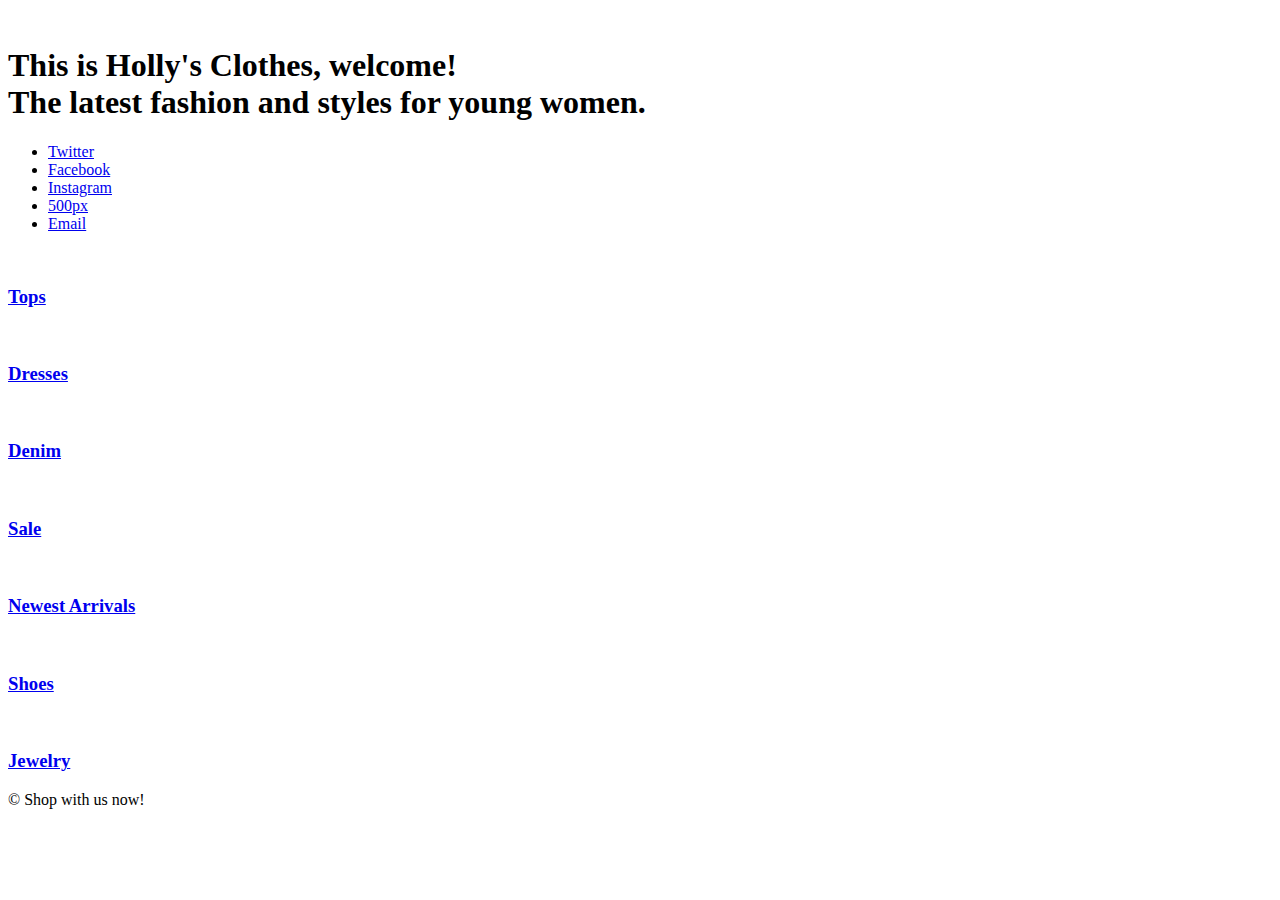
==== myFunSite.html @ 007bc549 "Add files via upload" ====
<!DOCTYPE HTML>
<!--
	Visualize by TEMPLATED
	templated.co @templatedco
	Released for free under the Creative Commons Attribution 3.0 license (templated.co/license)
-->
<html>
	<head>
		<title>Holly's Clothes</title>
		<meta charset="utf-8" />
		<meta name="viewport" content="width=device-width, initial-scale=1" />
		<link rel="stylesheet" href="assets/css/main.css" />
	</head>
	<body>

		<!-- Wrapper -->
			<div id="wrapper">

				<!-- Header -->
					<header id="header">
						<span class="avatar"><img src="images/MainPhoto.jpg" alt="" /></span>
						<h1>This is <strong> Holly's Clothes</strong>, welcome! <a href="http://templated.co"> </a><br />
						The latest fashion and styles for young women.</h1>
						<ul class="icons">
							<li><a href="#" class="icon style2 fa-twitter"><span class="label">Twitter</span></a></li>
							<li><a href="#" class="icon style2 fa-facebook"><span class="label">Facebook</span></a></li>
							<li><a href="#" class="icon style2 fa-instagram"><span class="label">Instagram</span></a></li>
							<li><a href="#" class="icon style2 fa-500px"><span class="label">500px</span></a></li>
							<li><a href="#" class="icon style2 fa-envelope-o"><span class="label">Email</span></a></li>
						</ul>
					</header>

				<!-- Main -->
					<section id="main">

						<!-- Thumbnails -->
							<section class="thumbnails">
								<div>
									<a href="images/fulls/01.jpg">
										<img src="images/tops.jpg" alt="" />
										<h3>Tops</h3>
									</a>
									<a href="images/fulls/02.jpg">
										<img src="images/dresses.jpg" alt="" />
										<h3>Dresses</h3>
									</a>
								</div>
								<div>
									<a href="images/fulls/03.jpg">
										<img src="images/denim.jpg" alt="" />
										<h3>Denim</h3>
									</a>
									<a href="images/fulls/04.jpg">
										<img src="images/sale.jpg" alt="" />
										<h3>Sale</h3>
									</a>
									<a href="images/fulls/05.jpg">
										<img src="images/newestarrivals.jpg" alt="" />
										<h3>Newest Arrivals</h3>
									</a>
								</div>
								<div>
									<a href="images/fulls/06.jpg">
										<img src="images/shoes.jpg" alt="" />
										<h3>Shoes</h3>
									</a>
									<a href="images/fulls/07.jpg">
										<img src="images/jewelry.jpg" alt="" />
										<h3>Jewelry</h3>
									</a>
								</div>
							</section>

					</section>

				<!-- Footer -->
					<footer id="footer">
						<p>&copy; Shop with us now! <a href="http://templated.co"> </a> <a href="http://unsplash.com"></a></p>
					</footer>

			</div>

		<!-- Scripts -->
			<script src="assets/js/jquery.min.js"></script>
			<script src="assets/js/jquery.poptrox.min.js"></script>
			<script src="assets/js/skel.min.js"></script>
			<script src="assets/js/main.js"></script>

	</body>
</html>
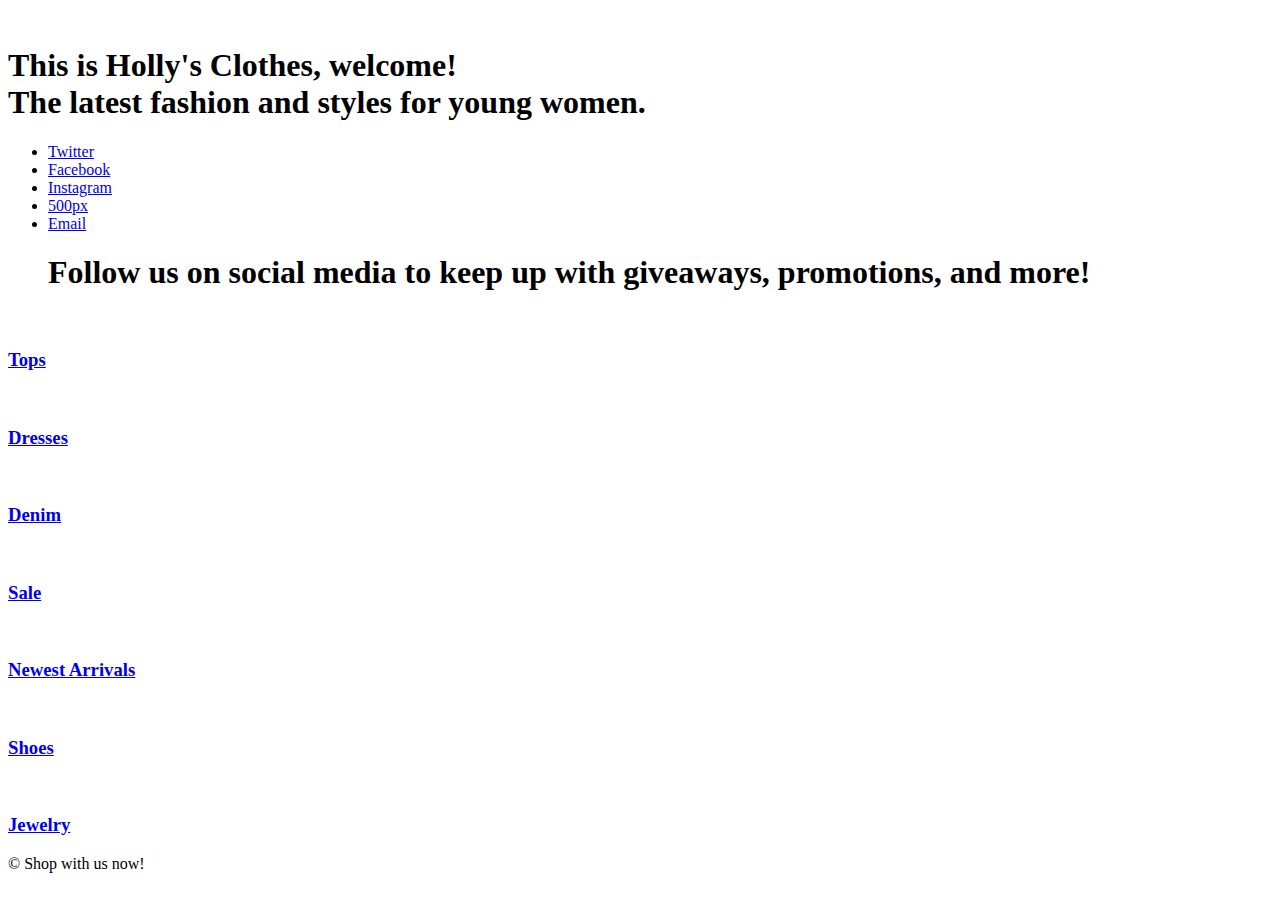
==== commit 03a8ea26: "Add files via upload" ====
--- a/myFunSite.html
+++ b/myFunSite.html
@@ -27,6 +27,8 @@
 							<li><a href="#" class="icon style2 fa-instagram"><span class="label">Instagram</span></a></li>
 							<li><a href="#" class="icon style2 fa-500px"><span class="label">500px</span></a></li>
 							<li><a href="#" class="icon style2 fa-envelope-o"><span class="label">Email</span></a></li>
+
+					<h1> Follow us on social media to keep up with giveaways, promotions, and more! </h1>
 						</ul>
 					</header>
 
@@ -36,36 +38,36 @@
 						<!-- Thumbnails -->
 							<section class="thumbnails">
 								<div>
-									<a href="images/fulls/01.jpg">
-										<img src="images/tops.jpg" alt="" />
+									<a href="http://n.nordstrommedia.com/imagegallery/store/product/Zoom/17/_100040957.jpg">
+										<img src="http://n.nordstrommedia.com/imagegallery/store/product/Zoom/17/_100040957.jpg" alt="" />
 										<h3>Tops</h3>
 									</a>
-									<a href="images/fulls/02.jpg">
-										<img src="images/dresses.jpg" alt="" />
+									<a href="https://s-media-cache-ak0.pinimg.com/originals/05/53/99/055399992c733f2e1a8d21236135a663.jpg">
+										<img src="https://s-media-cache-ak0.pinimg.com/originals/05/53/99/055399992c733f2e1a8d21236135a663.jpg" alt="" />
 										<h3>Dresses</h3>
 									</a>
 								</div>
 								<div>
-									<a href="images/fulls/03.jpg">
-										<img src="images/denim.jpg" alt="" />
+									<a href="http://nord.imgix.net/Zoom/15/_13252475.jpg?fit=fill&fm=jpg&dpr=2&h=368&w=240&q=30">
+										<img src="http://nord.imgix.net/Zoom/15/_13252475.jpg?fit=fill&fm=jpg&dpr=2&h=368&w=240&q=30" alt="" />
 										<h3>Denim</h3>
 									</a>
-									<a href="images/fulls/04.jpg">
-										<img src="images/sale.jpg" alt="" />
+									<a href="http://img1.fpassets.com/is/image/FreePeople/40025207_060_a?$browse-lt$">
+										<img src="http://img1.fpassets.com/is/image/FreePeople/40025207_060_a?$browse-lt$" alt="" />
 										<h3>Sale</h3>
 									</a>
-									<a href="images/fulls/05.jpg">
-										<img src="images/newestarrivals.jpg" alt="" />
+									<a href="https://s-media-cache-ak0.pinimg.com/564x/01/5b/29/015b294a47a8f07eb51918b6f66d5eb0.jpg">
+										<img src="https://s-media-cache-ak0.pinimg.com/564x/01/5b/29/015b294a47a8f07eb51918b6f66d5eb0.jpg" alt="" />
 										<h3>Newest Arrivals</h3>
 									</a>
 								</div>
 								<div>
-									<a href="images/fulls/06.jpg">
-										<img src="images/shoes.jpg" alt="" />
+									<a href="http://nord.imgix.net/Zoom/7/_9794387.jpg">
+										<img src="http://nord.imgix.net/Zoom/7/_9794387.jpg" alt="" />
 										<h3>Shoes</h3>
 									</a>
-									<a href="images/fulls/07.jpg">
-										<img src="images/jewelry.jpg" alt="" />
+									<a href="https://secure.polyvoreimg.com/cgi/img-thing/size/l/tid/20987569.jpg">
+										<img src="https://secure.polyvoreimg.com/cgi/img-thing/size/l/tid/20987569.jpg" alt="" />
 										<h3>Jewelry</h3>
 									</a>
 								</div>
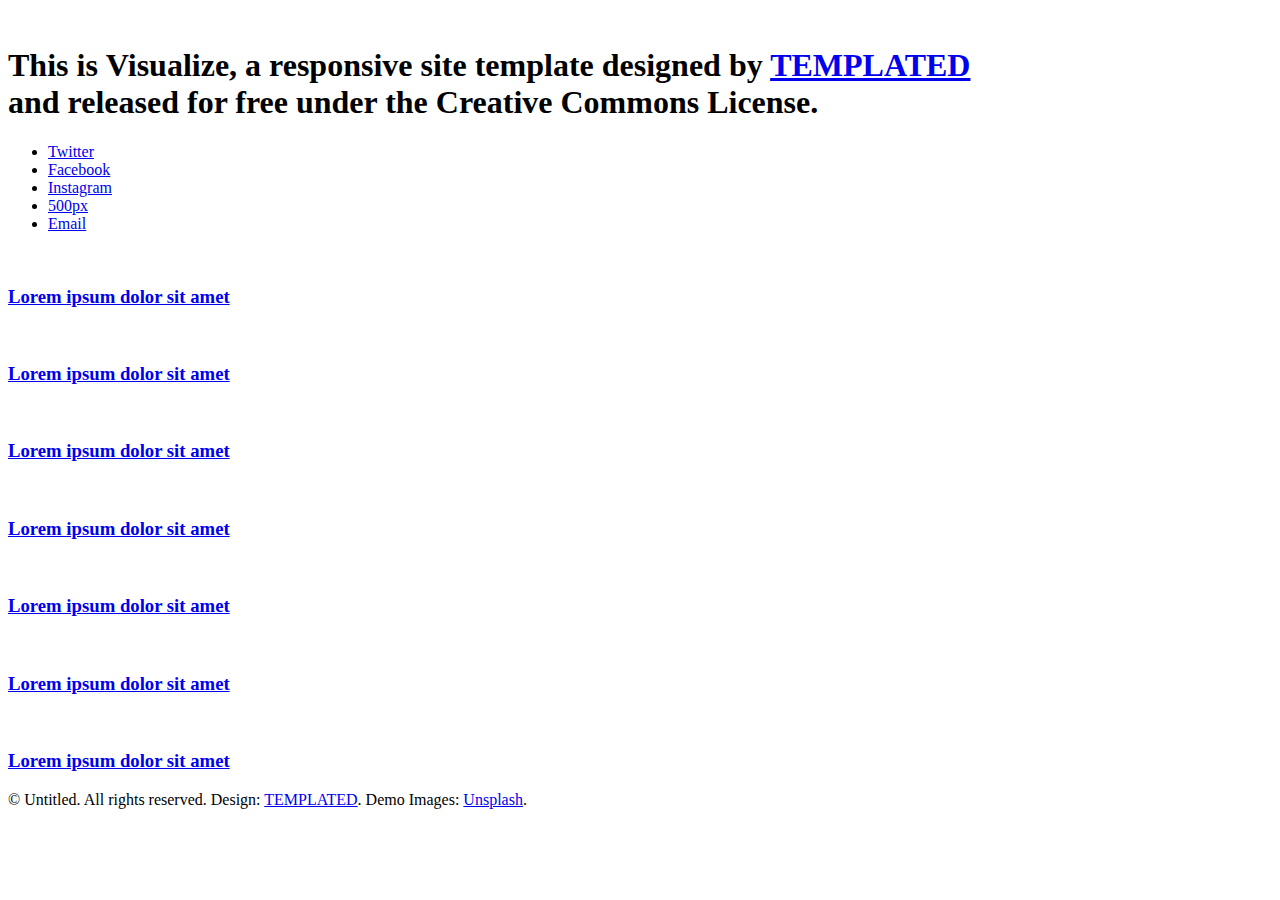
==== commit 881f78cc: "Add files via upload" ====
--- a/myFunSite.html
+++ b/myFunSite.html
@@ -6,7 +6,7 @@
 -->
 <html>
 	<head>
-		<title>Holly's Clothes</title>
+		<title>Visualize by TEMPLATED</title>
 		<meta charset="utf-8" />
 		<meta name="viewport" content="width=device-width, initial-scale=1" />
 		<link rel="stylesheet" href="assets/css/main.css" />
@@ -18,17 +18,15 @@
 
 				<!-- Header -->
 					<header id="header">
-						<span class="avatar"><img src="images/MainPhoto.jpg" alt="" /></span>
-						<h1>This is <strong> Holly's Clothes</strong>, welcome! <a href="http://templated.co"> </a><br />
-						The latest fashion and styles for young women.</h1>
+						<span class="avatar"><img src="images/avatar.jpg" alt="" /></span>
+						<h1>This is <strong>Visualize</strong>, a responsive site template designed by <a href="http://templated.co">TEMPLATED</a><br />
+						and released for free under the Creative Commons License.</h1>
 						<ul class="icons">
 							<li><a href="#" class="icon style2 fa-twitter"><span class="label">Twitter</span></a></li>
 							<li><a href="#" class="icon style2 fa-facebook"><span class="label">Facebook</span></a></li>
 							<li><a href="#" class="icon style2 fa-instagram"><span class="label">Instagram</span></a></li>
 							<li><a href="#" class="icon style2 fa-500px"><span class="label">500px</span></a></li>
 							<li><a href="#" class="icon style2 fa-envelope-o"><span class="label">Email</span></a></li>
-
-					<h1> Follow us on social media to keep up with giveaways, promotions, and more! </h1>
 						</ul>
 					</header>
 
@@ -38,37 +36,37 @@
 						<!-- Thumbnails -->
 							<section class="thumbnails">
 								<div>
-									<a href="http://n.nordstrommedia.com/imagegallery/store/product/Zoom/17/_100040957.jpg">
-										<img src="http://n.nordstrommedia.com/imagegallery/store/product/Zoom/17/_100040957.jpg" alt="" />
-										<h3>Tops</h3>
+									<a href="images/fulls/01.jpg">
+										<img src="images/thumbs/01.jpg" alt="" />
+										<h3>Lorem ipsum dolor sit amet</h3>
 									</a>
-									<a href="https://s-media-cache-ak0.pinimg.com/originals/05/53/99/055399992c733f2e1a8d21236135a663.jpg">
-										<img src="https://s-media-cache-ak0.pinimg.com/originals/05/53/99/055399992c733f2e1a8d21236135a663.jpg" alt="" />
-										<h3>Dresses</h3>
+									<a href="images/fulls/02.jpg">
+										<img src="images/thumbs/02.jpg" alt="" />
+										<h3>Lorem ipsum dolor sit amet</h3>
 									</a>
 								</div>
 								<div>
-									<a href="http://nord.imgix.net/Zoom/15/_13252475.jpg?fit=fill&fm=jpg&dpr=2&h=368&w=240&q=30">
-										<img src="http://nord.imgix.net/Zoom/15/_13252475.jpg?fit=fill&fm=jpg&dpr=2&h=368&w=240&q=30" alt="" />
-										<h3>Denim</h3>
+									<a href="images/fulls/03.jpg">
+										<img src="images/thumbs/03.jpg" alt="" />
+										<h3>Lorem ipsum dolor sit amet</h3>
 									</a>
-									<a href="http://img1.fpassets.com/is/image/FreePeople/40025207_060_a?$browse-lt$">
-										<img src="http://img1.fpassets.com/is/image/FreePeople/40025207_060_a?$browse-lt$" alt="" />
-										<h3>Sale</h3>
+									<a href="images/fulls/04.jpg">
+										<img src="images/thumbs/04.jpg" alt="" />
+										<h3>Lorem ipsum dolor sit amet</h3>
 									</a>
-									<a href="https://s-media-cache-ak0.pinimg.com/564x/01/5b/29/015b294a47a8f07eb51918b6f66d5eb0.jpg">
-										<img src="https://s-media-cache-ak0.pinimg.com/564x/01/5b/29/015b294a47a8f07eb51918b6f66d5eb0.jpg" alt="" />
-										<h3>Newest Arrivals</h3>
+									<a href="images/fulls/05.jpg">
+										<img src="images/thumbs/05.jpg" alt="" />
+										<h3>Lorem ipsum dolor sit amet</h3>
 									</a>
 								</div>
 								<div>
-									<a href="http://nord.imgix.net/Zoom/7/_9794387.jpg">
-										<img src="http://nord.imgix.net/Zoom/7/_9794387.jpg" alt="" />
-										<h3>Shoes</h3>
+									<a href="images/fulls/06.jpg">
+										<img src="images/thumbs/06.jpg" alt="" />
+										<h3>Lorem ipsum dolor sit amet</h3>
 									</a>
-									<a href="https://secure.polyvoreimg.com/cgi/img-thing/size/l/tid/20987569.jpg">
-										<img src="https://secure.polyvoreimg.com/cgi/img-thing/size/l/tid/20987569.jpg" alt="" />
-										<h3>Jewelry</h3>
+									<a href="images/fulls/07.jpg">
+										<img src="images/thumbs/07.jpg" alt="" />
+										<h3>Lorem ipsum dolor sit amet</h3>
 									</a>
 								</div>
 							</section>
@@ -77,7 +75,7 @@
 
 				<!-- Footer -->
 					<footer id="footer">
-						<p>&copy; Shop with us now! <a href="http://templated.co"> </a> <a href="http://unsplash.com"></a></p>
+						<p>&copy; Untitled. All rights reserved. Design: <a href="http://templated.co">TEMPLATED</a>. Demo Images: <a href="http://unsplash.com">Unsplash</a>.</p>
 					</footer>
 
 			</div>
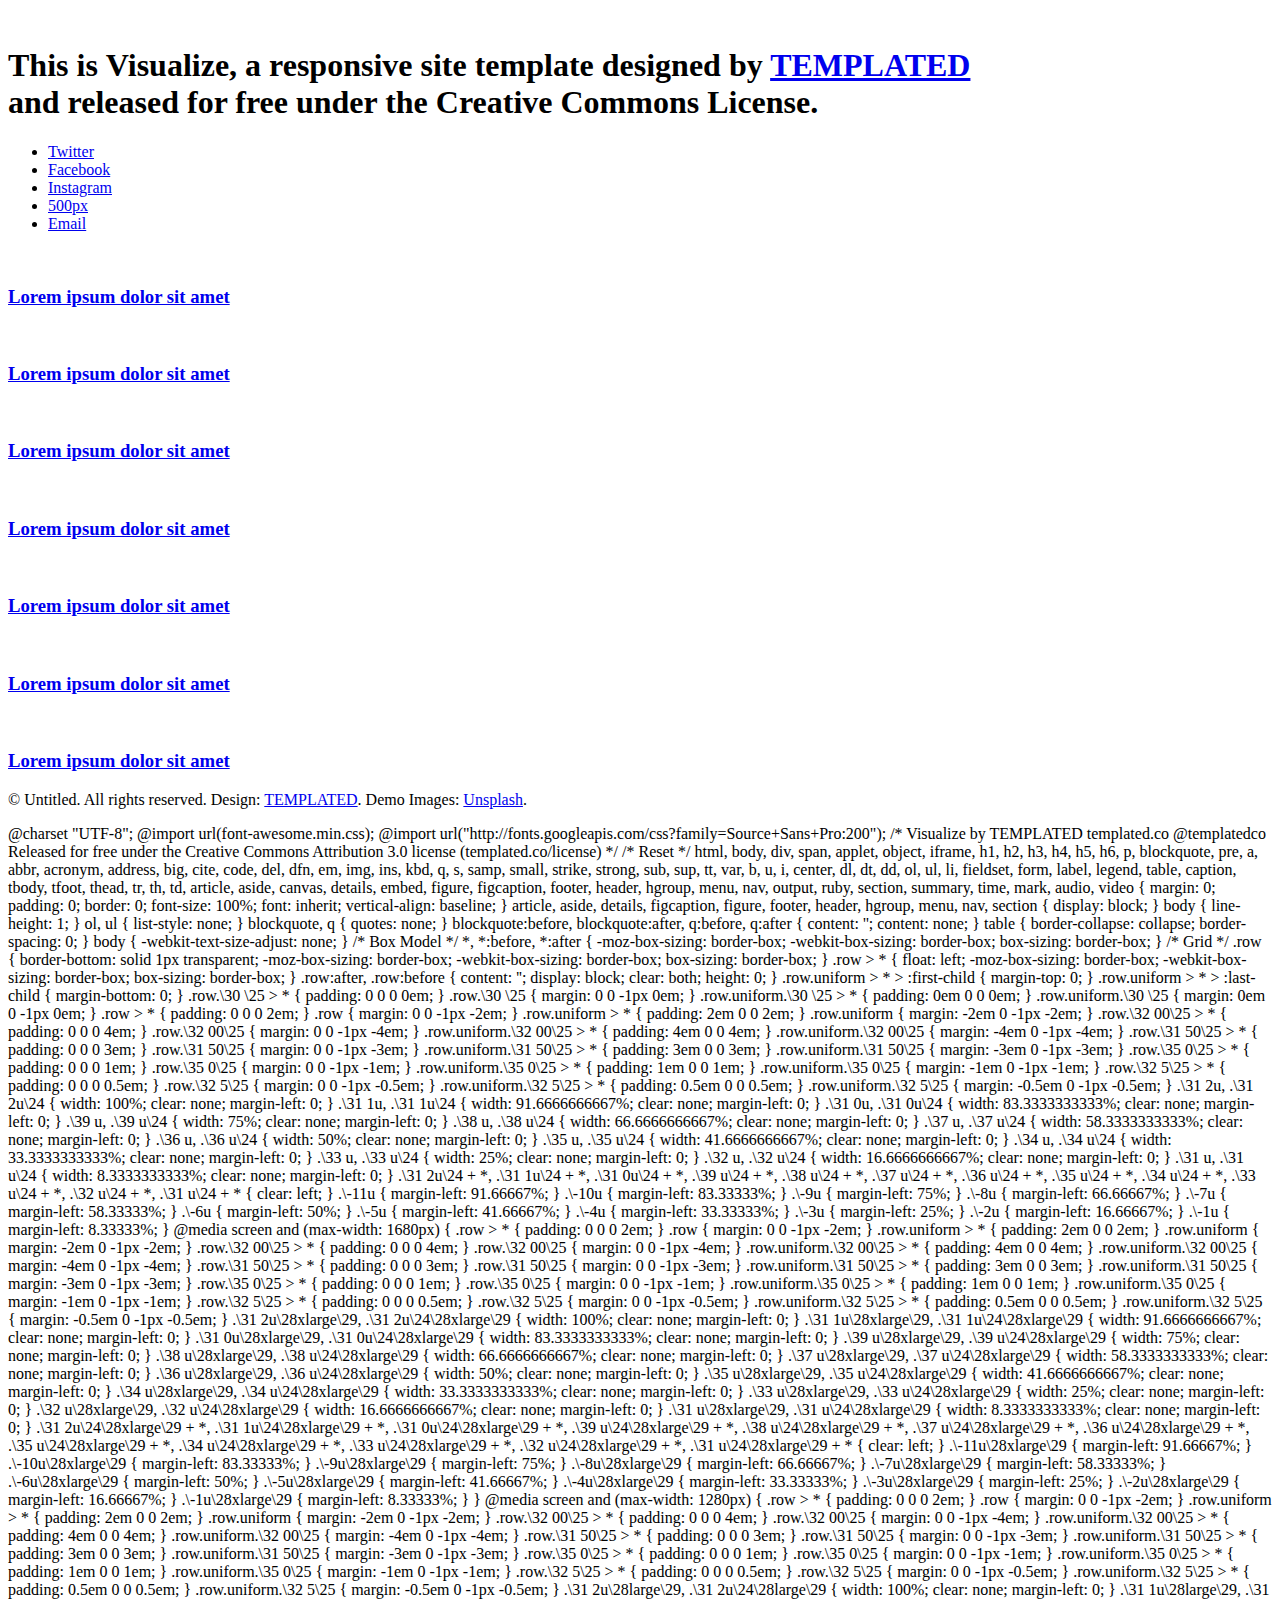
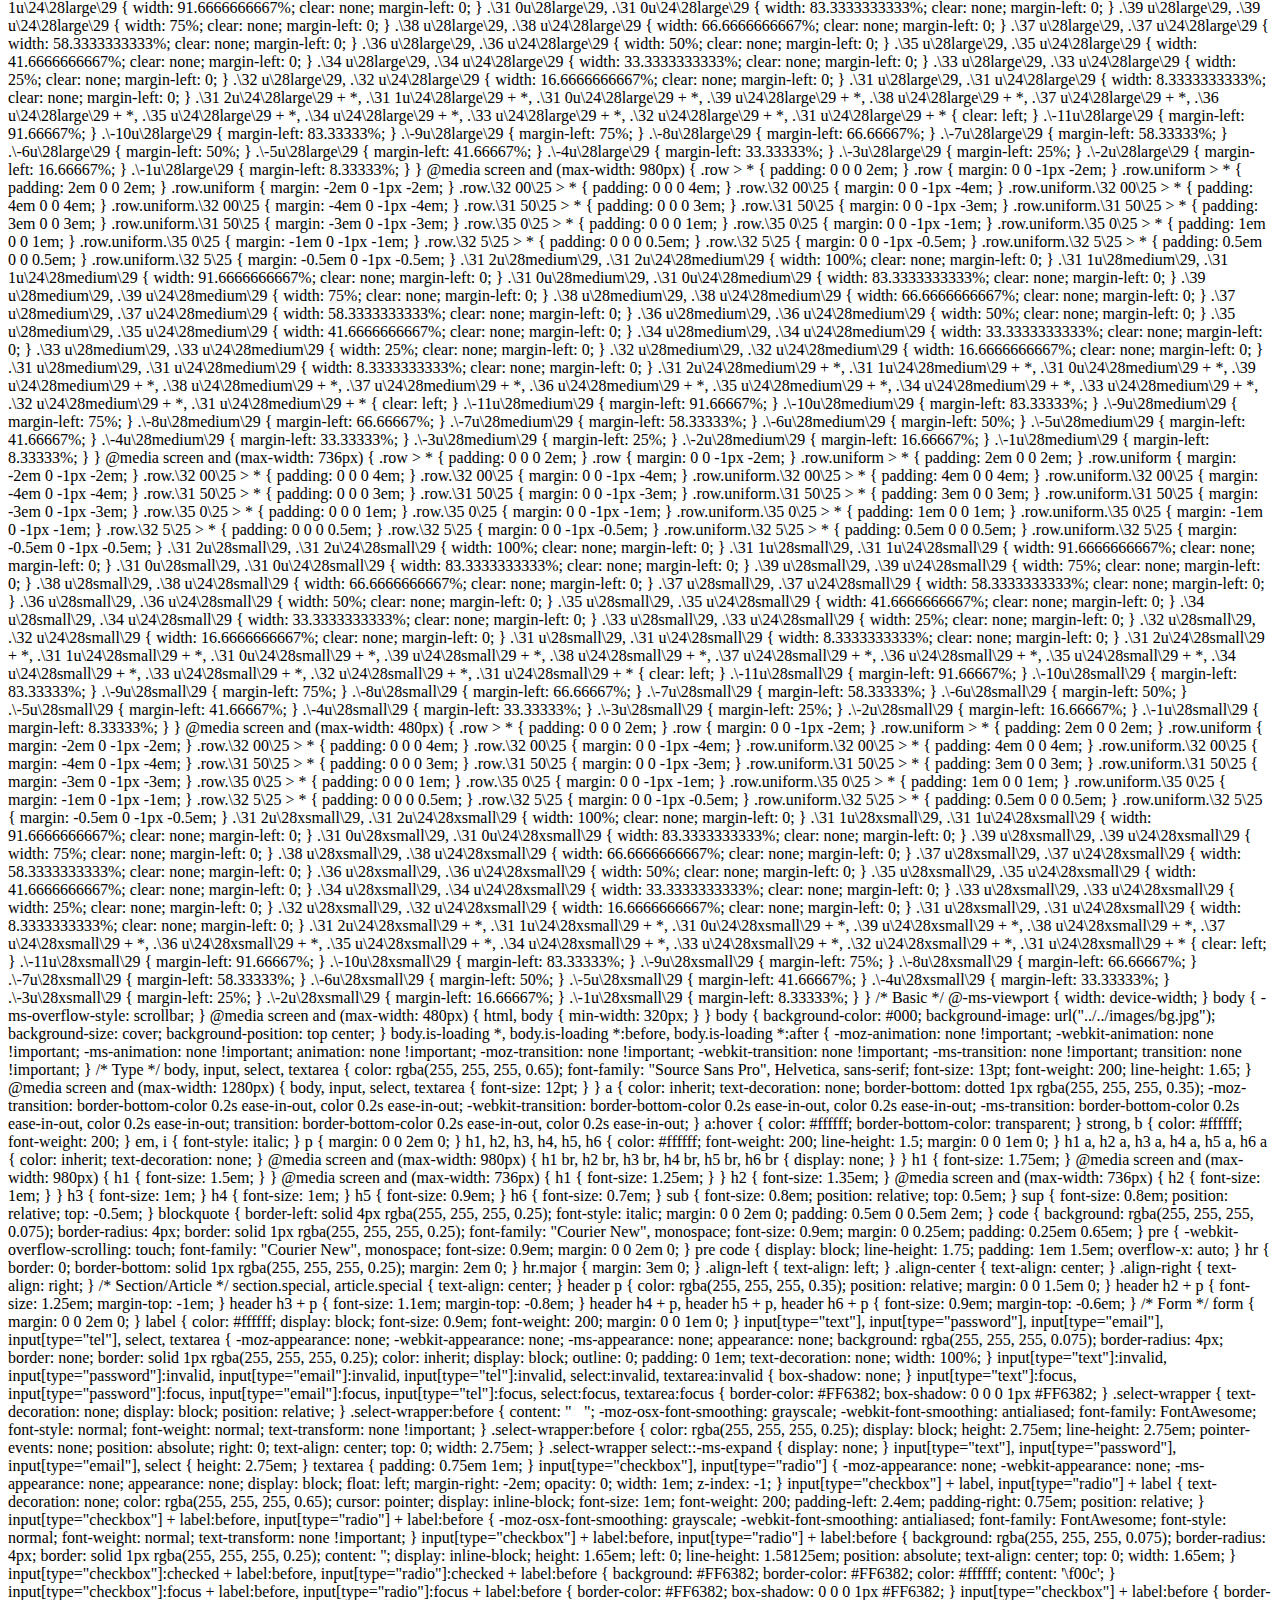
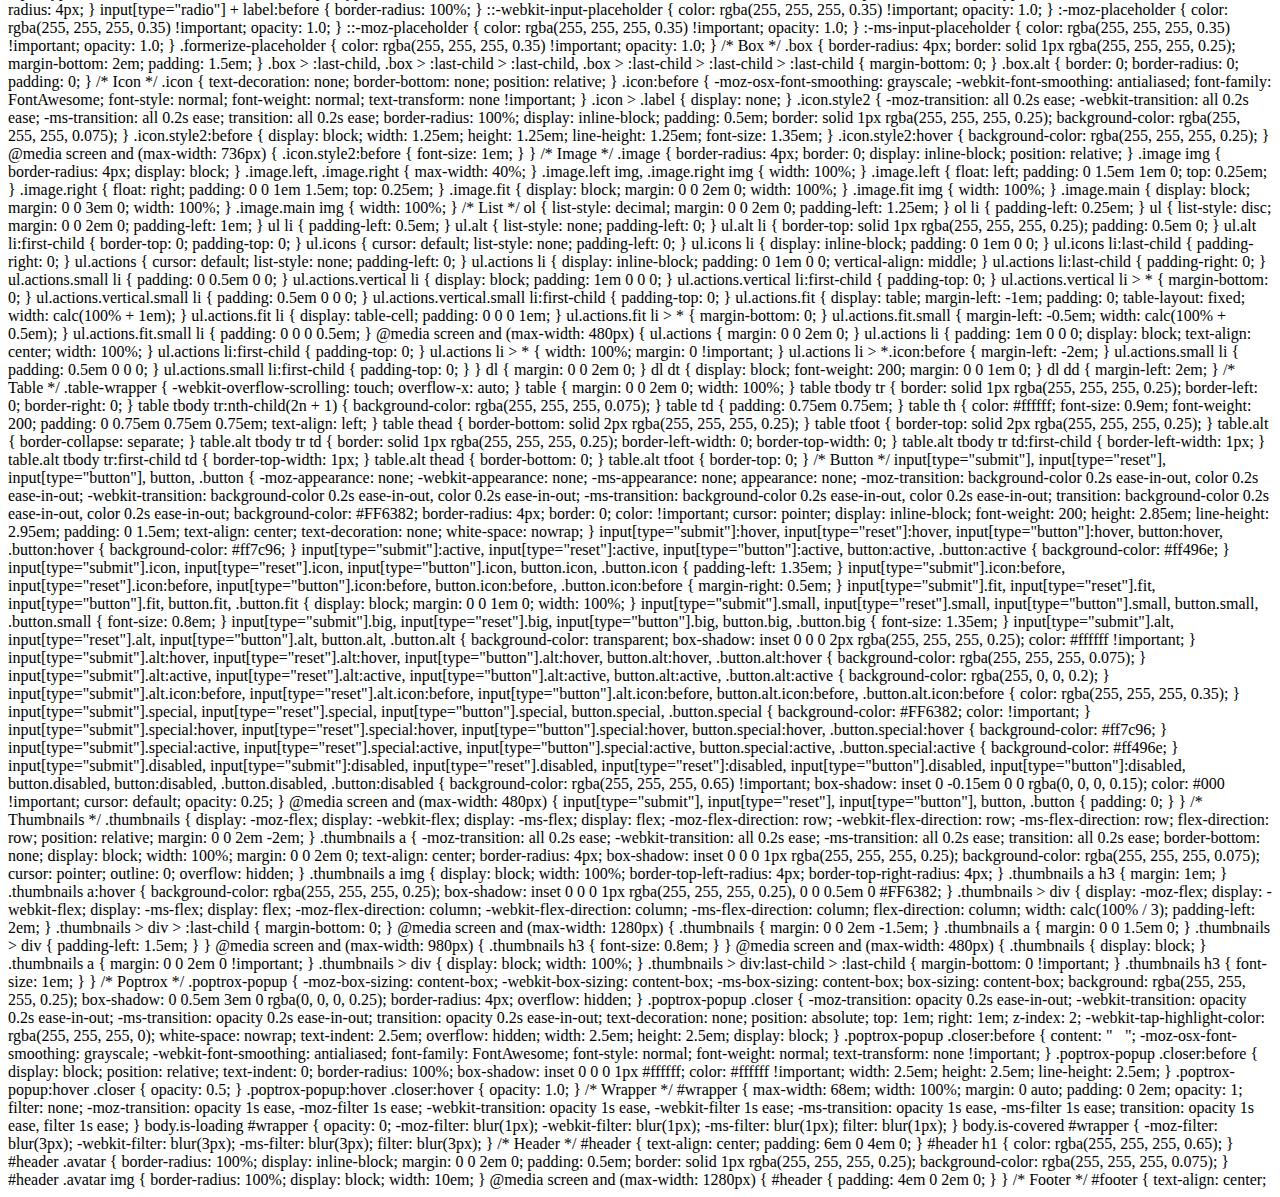
==== commit d6f9ab6c: "Add files via upload" ====
--- a/myFunSite.html
+++ b/myFunSite.html
@@ -86,5 +86,2626 @@
 			<script src="assets/js/skel.min.js"></script>
 			<script src="assets/js/main.js"></script>
 
+			@charset "UTF-8";
+@import url(font-awesome.min.css);
+@import url("http://fonts.googleapis.com/css?family=Source+Sans+Pro:200");
+
+/*
+	Visualize by TEMPLATED
+	templated.co @templatedco
+	Released for free under the Creative Commons Attribution 3.0 license (templated.co/license)
+*/
+
+/* Reset */
+
+	html, body, div, span, applet, object, iframe, h1, h2, h3, h4, h5, h6, p, blockquote, pre, a, abbr, acronym, address, big, cite, code, del, dfn, em, img, ins, kbd, q, s, samp, small, strike, strong, sub, sup, tt, var, b, u, i, center, dl, dt, dd, ol, ul, li, fieldset, form, label, legend, table, caption, tbody, tfoot, thead, tr, th, td, article, aside, canvas, details, embed, figure, figcaption, footer, header, hgroup, menu, nav, output, ruby, section, summary, time, mark, audio, video {
+		margin: 0;
+		padding: 0;
+		border: 0;
+		font-size: 100%;
+		font: inherit;
+		vertical-align: baseline;
+	}
+
+	article, aside, details, figcaption, figure, footer, header, hgroup, menu, nav, section {
+		display: block;
+	}
+
+	body {
+		line-height: 1;
+	}
+
+	ol, ul {
+		list-style: none;
+	}
+
+	blockquote, q {
+		quotes: none;
+	}
+
+	blockquote:before, blockquote:after, q:before, q:after {
+		content: '';
+		content: none;
+	}
+
+	table {
+		border-collapse: collapse;
+		border-spacing: 0;
+	}
+
+	body {
+		-webkit-text-size-adjust: none;
+	}
+
+/* Box Model */
+
+	*, *:before, *:after {
+		-moz-box-sizing: border-box;
+		-webkit-box-sizing: border-box;
+		box-sizing: border-box;
+	}
+
+/* Grid */
+
+	.row {
+		border-bottom: solid 1px transparent;
+		-moz-box-sizing: border-box;
+		-webkit-box-sizing: border-box;
+		box-sizing: border-box;
+	}
+
+	.row > * {
+		float: left;
+		-moz-box-sizing: border-box;
+		-webkit-box-sizing: border-box;
+		box-sizing: border-box;
+	}
+
+	.row:after, .row:before {
+		content: '';
+		display: block;
+		clear: both;
+		height: 0;
+	}
+
+	.row.uniform > * > :first-child {
+		margin-top: 0;
+	}
+
+	.row.uniform > * > :last-child {
+		margin-bottom: 0;
+	}
+
+	.row.\30 \25 > * {
+		padding: 0 0 0 0em;
+	}
+
+	.row.\30 \25 {
+		margin: 0 0 -1px 0em;
+	}
+
+	.row.uniform.\30 \25 > * {
+		padding: 0em 0 0 0em;
+	}
+
+	.row.uniform.\30 \25 {
+		margin: 0em 0 -1px 0em;
+	}
+
+	.row > * {
+		padding: 0 0 0 2em;
+	}
+
+	.row {
+		margin: 0 0 -1px -2em;
+	}
+
+	.row.uniform > * {
+		padding: 2em 0 0 2em;
+	}
+
+	.row.uniform {
+		margin: -2em 0 -1px -2em;
+	}
+
+	.row.\32 00\25 > * {
+		padding: 0 0 0 4em;
+	}
+
+	.row.\32 00\25 {
+		margin: 0 0 -1px -4em;
+	}
+
+	.row.uniform.\32 00\25 > * {
+		padding: 4em 0 0 4em;
+	}
+
+	.row.uniform.\32 00\25 {
+		margin: -4em 0 -1px -4em;
+	}
+
+	.row.\31 50\25 > * {
+		padding: 0 0 0 3em;
+	}
+
+	.row.\31 50\25 {
+		margin: 0 0 -1px -3em;
+	}
+
+	.row.uniform.\31 50\25 > * {
+		padding: 3em 0 0 3em;
+	}
+
+	.row.uniform.\31 50\25 {
+		margin: -3em 0 -1px -3em;
+	}
+
+	.row.\35 0\25 > * {
+		padding: 0 0 0 1em;
+	}
+
+	.row.\35 0\25 {
+		margin: 0 0 -1px -1em;
+	}
+
+	.row.uniform.\35 0\25 > * {
+		padding: 1em 0 0 1em;
+	}
+
+	.row.uniform.\35 0\25 {
+		margin: -1em 0 -1px -1em;
+	}
+
+	.row.\32 5\25 > * {
+		padding: 0 0 0 0.5em;
+	}
+
+	.row.\32 5\25 {
+		margin: 0 0 -1px -0.5em;
+	}
+
+	.row.uniform.\32 5\25 > * {
+		padding: 0.5em 0 0 0.5em;
+	}
+
+	.row.uniform.\32 5\25 {
+		margin: -0.5em 0 -1px -0.5em;
+	}
+
+	.\31 2u, .\31 2u\24 {
+		width: 100%;
+		clear: none;
+		margin-left: 0;
+	}
+
+	.\31 1u, .\31 1u\24 {
+		width: 91.6666666667%;
+		clear: none;
+		margin-left: 0;
+	}
+
+	.\31 0u, .\31 0u\24 {
+		width: 83.3333333333%;
+		clear: none;
+		margin-left: 0;
+	}
+
+	.\39 u, .\39 u\24 {
+		width: 75%;
+		clear: none;
+		margin-left: 0;
+	}
+
+	.\38 u, .\38 u\24 {
+		width: 66.6666666667%;
+		clear: none;
+		margin-left: 0;
+	}
+
+	.\37 u, .\37 u\24 {
+		width: 58.3333333333%;
+		clear: none;
+		margin-left: 0;
+	}
+
+	.\36 u, .\36 u\24 {
+		width: 50%;
+		clear: none;
+		margin-left: 0;
+	}
+
+	.\35 u, .\35 u\24 {
+		width: 41.6666666667%;
+		clear: none;
+		margin-left: 0;
+	}
+
+	.\34 u, .\34 u\24 {
+		width: 33.3333333333%;
+		clear: none;
+		margin-left: 0;
+	}
+
+	.\33 u, .\33 u\24 {
+		width: 25%;
+		clear: none;
+		margin-left: 0;
+	}
+
+	.\32 u, .\32 u\24 {
+		width: 16.6666666667%;
+		clear: none;
+		margin-left: 0;
+	}
+
+	.\31 u, .\31 u\24 {
+		width: 8.3333333333%;
+		clear: none;
+		margin-left: 0;
+	}
+
+	.\31 2u\24 + *,
+	.\31 1u\24 + *,
+	.\31 0u\24 + *,
+	.\39 u\24 + *,
+	.\38 u\24 + *,
+	.\37 u\24 + *,
+	.\36 u\24 + *,
+	.\35 u\24 + *,
+	.\34 u\24 + *,
+	.\33 u\24 + *,
+	.\32 u\24 + *,
+	.\31 u\24 + * {
+		clear: left;
+	}
+
+	.\-11u {
+		margin-left: 91.66667%;
+	}
+
+	.\-10u {
+		margin-left: 83.33333%;
+	}
+
+	.\-9u {
+		margin-left: 75%;
+	}
+
+	.\-8u {
+		margin-left: 66.66667%;
+	}
+
+	.\-7u {
+		margin-left: 58.33333%;
+	}
+
+	.\-6u {
+		margin-left: 50%;
+	}
+
+	.\-5u {
+		margin-left: 41.66667%;
+	}
+
+	.\-4u {
+		margin-left: 33.33333%;
+	}
+
+	.\-3u {
+		margin-left: 25%;
+	}
+
+	.\-2u {
+		margin-left: 16.66667%;
+	}
+
+	.\-1u {
+		margin-left: 8.33333%;
+	}
+
+	@media screen and (max-width: 1680px) {
+
+		.row > * {
+			padding: 0 0 0 2em;
+		}
+
+		.row {
+			margin: 0 0 -1px -2em;
+		}
+
+		.row.uniform > * {
+			padding: 2em 0 0 2em;
+		}
+
+		.row.uniform {
+			margin: -2em 0 -1px -2em;
+		}
+
+		.row.\32 00\25 > * {
+			padding: 0 0 0 4em;
+		}
+
+		.row.\32 00\25 {
+			margin: 0 0 -1px -4em;
+		}
+
+		.row.uniform.\32 00\25 > * {
+			padding: 4em 0 0 4em;
+		}
+
+		.row.uniform.\32 00\25 {
+			margin: -4em 0 -1px -4em;
+		}
+
+		.row.\31 50\25 > * {
+			padding: 0 0 0 3em;
+		}
+
+		.row.\31 50\25 {
+			margin: 0 0 -1px -3em;
+		}
+
+		.row.uniform.\31 50\25 > * {
+			padding: 3em 0 0 3em;
+		}
+
+		.row.uniform.\31 50\25 {
+			margin: -3em 0 -1px -3em;
+		}
+
+		.row.\35 0\25 > * {
+			padding: 0 0 0 1em;
+		}
+
+		.row.\35 0\25 {
+			margin: 0 0 -1px -1em;
+		}
+
+		.row.uniform.\35 0\25 > * {
+			padding: 1em 0 0 1em;
+		}
+
+		.row.uniform.\35 0\25 {
+			margin: -1em 0 -1px -1em;
+		}
+
+		.row.\32 5\25 > * {
+			padding: 0 0 0 0.5em;
+		}
+
+		.row.\32 5\25 {
+			margin: 0 0 -1px -0.5em;
+		}
+
+		.row.uniform.\32 5\25 > * {
+			padding: 0.5em 0 0 0.5em;
+		}
+
+		.row.uniform.\32 5\25 {
+			margin: -0.5em 0 -1px -0.5em;
+		}
+
+		.\31 2u\28xlarge\29, .\31 2u\24\28xlarge\29 {
+			width: 100%;
+			clear: none;
+			margin-left: 0;
+		}
+
+		.\31 1u\28xlarge\29, .\31 1u\24\28xlarge\29 {
+			width: 91.6666666667%;
+			clear: none;
+			margin-left: 0;
+		}
+
+		.\31 0u\28xlarge\29, .\31 0u\24\28xlarge\29 {
+			width: 83.3333333333%;
+			clear: none;
+			margin-left: 0;
+		}
+
+		.\39 u\28xlarge\29, .\39 u\24\28xlarge\29 {
+			width: 75%;
+			clear: none;
+			margin-left: 0;
+		}
+
+		.\38 u\28xlarge\29, .\38 u\24\28xlarge\29 {
+			width: 66.6666666667%;
+			clear: none;
+			margin-left: 0;
+		}
+
+		.\37 u\28xlarge\29, .\37 u\24\28xlarge\29 {
+			width: 58.3333333333%;
+			clear: none;
+			margin-left: 0;
+		}
+
+		.\36 u\28xlarge\29, .\36 u\24\28xlarge\29 {
+			width: 50%;
+			clear: none;
+			margin-left: 0;
+		}
+
+		.\35 u\28xlarge\29, .\35 u\24\28xlarge\29 {
+			width: 41.6666666667%;
+			clear: none;
+			margin-left: 0;
+		}
+
+		.\34 u\28xlarge\29, .\34 u\24\28xlarge\29 {
+			width: 33.3333333333%;
+			clear: none;
+			margin-left: 0;
+		}
+
+		.\33 u\28xlarge\29, .\33 u\24\28xlarge\29 {
+			width: 25%;
+			clear: none;
+			margin-left: 0;
+		}
+
+		.\32 u\28xlarge\29, .\32 u\24\28xlarge\29 {
+			width: 16.6666666667%;
+			clear: none;
+			margin-left: 0;
+		}
+
+		.\31 u\28xlarge\29, .\31 u\24\28xlarge\29 {
+			width: 8.3333333333%;
+			clear: none;
+			margin-left: 0;
+		}
+
+		.\31 2u\24\28xlarge\29 + *,
+		.\31 1u\24\28xlarge\29 + *,
+		.\31 0u\24\28xlarge\29 + *,
+		.\39 u\24\28xlarge\29 + *,
+		.\38 u\24\28xlarge\29 + *,
+		.\37 u\24\28xlarge\29 + *,
+		.\36 u\24\28xlarge\29 + *,
+		.\35 u\24\28xlarge\29 + *,
+		.\34 u\24\28xlarge\29 + *,
+		.\33 u\24\28xlarge\29 + *,
+		.\32 u\24\28xlarge\29 + *,
+		.\31 u\24\28xlarge\29 + * {
+			clear: left;
+		}
+
+		.\-11u\28xlarge\29 {
+			margin-left: 91.66667%;
+		}
+
+		.\-10u\28xlarge\29 {
+			margin-left: 83.33333%;
+		}
+
+		.\-9u\28xlarge\29 {
+			margin-left: 75%;
+		}
+
+		.\-8u\28xlarge\29 {
+			margin-left: 66.66667%;
+		}
+
+		.\-7u\28xlarge\29 {
+			margin-left: 58.33333%;
+		}
+
+		.\-6u\28xlarge\29 {
+			margin-left: 50%;
+		}
+
+		.\-5u\28xlarge\29 {
+			margin-left: 41.66667%;
+		}
+
+		.\-4u\28xlarge\29 {
+			margin-left: 33.33333%;
+		}
+
+		.\-3u\28xlarge\29 {
+			margin-left: 25%;
+		}
+
+		.\-2u\28xlarge\29 {
+			margin-left: 16.66667%;
+		}
+
+		.\-1u\28xlarge\29 {
+			margin-left: 8.33333%;
+		}
+
+	}
+
+	@media screen and (max-width: 1280px) {
+
+		.row > * {
+			padding: 0 0 0 2em;
+		}
+
+		.row {
+			margin: 0 0 -1px -2em;
+		}
+
+		.row.uniform > * {
+			padding: 2em 0 0 2em;
+		}
+
+		.row.uniform {
+			margin: -2em 0 -1px -2em;
+		}
+
+		.row.\32 00\25 > * {
+			padding: 0 0 0 4em;
+		}
+
+		.row.\32 00\25 {
+			margin: 0 0 -1px -4em;
+		}
+
+		.row.uniform.\32 00\25 > * {
+			padding: 4em 0 0 4em;
+		}
+
+		.row.uniform.\32 00\25 {
+			margin: -4em 0 -1px -4em;
+		}
+
+		.row.\31 50\25 > * {
+			padding: 0 0 0 3em;
+		}
+
+		.row.\31 50\25 {
+			margin: 0 0 -1px -3em;
+		}
+
+		.row.uniform.\31 50\25 > * {
+			padding: 3em 0 0 3em;
+		}
+
+		.row.uniform.\31 50\25 {
+			margin: -3em 0 -1px -3em;
+		}
+
+		.row.\35 0\25 > * {
+			padding: 0 0 0 1em;
+		}
+
+		.row.\35 0\25 {
+			margin: 0 0 -1px -1em;
+		}
+
+		.row.uniform.\35 0\25 > * {
+			padding: 1em 0 0 1em;
+		}
+
+		.row.uniform.\35 0\25 {
+			margin: -1em 0 -1px -1em;
+		}
+
+		.row.\32 5\25 > * {
+			padding: 0 0 0 0.5em;
+		}
+
+		.row.\32 5\25 {
+			margin: 0 0 -1px -0.5em;
+		}
+
+		.row.uniform.\32 5\25 > * {
+			padding: 0.5em 0 0 0.5em;
+		}
+
+		.row.uniform.\32 5\25 {
+			margin: -0.5em 0 -1px -0.5em;
+		}
+
+		.\31 2u\28large\29, .\31 2u\24\28large\29 {
+			width: 100%;
+			clear: none;
+			margin-left: 0;
+		}
+
+		.\31 1u\28large\29, .\31 1u\24\28large\29 {
+			width: 91.6666666667%;
+			clear: none;
+			margin-left: 0;
+		}
+
+		.\31 0u\28large\29, .\31 0u\24\28large\29 {
+			width: 83.3333333333%;
+			clear: none;
+			margin-left: 0;
+		}
+
+		.\39 u\28large\29, .\39 u\24\28large\29 {
+			width: 75%;
+			clear: none;
+			margin-left: 0;
+		}
+
+		.\38 u\28large\29, .\38 u\24\28large\29 {
+			width: 66.6666666667%;
+			clear: none;
+			margin-left: 0;
+		}
+
+		.\37 u\28large\29, .\37 u\24\28large\29 {
+			width: 58.3333333333%;
+			clear: none;
+			margin-left: 0;
+		}
+
+		.\36 u\28large\29, .\36 u\24\28large\29 {
+			width: 50%;
+			clear: none;
+			margin-left: 0;
+		}
+
+		.\35 u\28large\29, .\35 u\24\28large\29 {
+			width: 41.6666666667%;
+			clear: none;
+			margin-left: 0;
+		}
+
+		.\34 u\28large\29, .\34 u\24\28large\29 {
+			width: 33.3333333333%;
+			clear: none;
+			margin-left: 0;
+		}
+
+		.\33 u\28large\29, .\33 u\24\28large\29 {
+			width: 25%;
+			clear: none;
+			margin-left: 0;
+		}
+
+		.\32 u\28large\29, .\32 u\24\28large\29 {
+			width: 16.6666666667%;
+			clear: none;
+			margin-left: 0;
+		}
+
+		.\31 u\28large\29, .\31 u\24\28large\29 {
+			width: 8.3333333333%;
+			clear: none;
+			margin-left: 0;
+		}
+
+		.\31 2u\24\28large\29 + *,
+		.\31 1u\24\28large\29 + *,
+		.\31 0u\24\28large\29 + *,
+		.\39 u\24\28large\29 + *,
+		.\38 u\24\28large\29 + *,
+		.\37 u\24\28large\29 + *,
+		.\36 u\24\28large\29 + *,
+		.\35 u\24\28large\29 + *,
+		.\34 u\24\28large\29 + *,
+		.\33 u\24\28large\29 + *,
+		.\32 u\24\28large\29 + *,
+		.\31 u\24\28large\29 + * {
+			clear: left;
+		}
+
+		.\-11u\28large\29 {
+			margin-left: 91.66667%;
+		}
+
+		.\-10u\28large\29 {
+			margin-left: 83.33333%;
+		}
+
+		.\-9u\28large\29 {
+			margin-left: 75%;
+		}
+
+		.\-8u\28large\29 {
+			margin-left: 66.66667%;
+		}
+
+		.\-7u\28large\29 {
+			margin-left: 58.33333%;
+		}
+
+		.\-6u\28large\29 {
+			margin-left: 50%;
+		}
+
+		.\-5u\28large\29 {
+			margin-left: 41.66667%;
+		}
+
+		.\-4u\28large\29 {
+			margin-left: 33.33333%;
+		}
+
+		.\-3u\28large\29 {
+			margin-left: 25%;
+		}
+
+		.\-2u\28large\29 {
+			margin-left: 16.66667%;
+		}
+
+		.\-1u\28large\29 {
+			margin-left: 8.33333%;
+		}
+
+	}
+
+	@media screen and (max-width: 980px) {
+
+		.row > * {
+			padding: 0 0 0 2em;
+		}
+
+		.row {
+			margin: 0 0 -1px -2em;
+		}
+
+		.row.uniform > * {
+			padding: 2em 0 0 2em;
+		}
+
+		.row.uniform {
+			margin: -2em 0 -1px -2em;
+		}
+
+		.row.\32 00\25 > * {
+			padding: 0 0 0 4em;
+		}
+
+		.row.\32 00\25 {
+			margin: 0 0 -1px -4em;
+		}
+
+		.row.uniform.\32 00\25 > * {
+			padding: 4em 0 0 4em;
+		}
+
+		.row.uniform.\32 00\25 {
+			margin: -4em 0 -1px -4em;
+		}
+
+		.row.\31 50\25 > * {
+			padding: 0 0 0 3em;
+		}
+
+		.row.\31 50\25 {
+			margin: 0 0 -1px -3em;
+		}
+
+		.row.uniform.\31 50\25 > * {
+			padding: 3em 0 0 3em;
+		}
+
+		.row.uniform.\31 50\25 {
+			margin: -3em 0 -1px -3em;
+		}
+
+		.row.\35 0\25 > * {
+			padding: 0 0 0 1em;
+		}
+
+		.row.\35 0\25 {
+			margin: 0 0 -1px -1em;
+		}
+
+		.row.uniform.\35 0\25 > * {
+			padding: 1em 0 0 1em;
+		}
+
+		.row.uniform.\35 0\25 {
+			margin: -1em 0 -1px -1em;
+		}
+
+		.row.\32 5\25 > * {
+			padding: 0 0 0 0.5em;
+		}
+
+		.row.\32 5\25 {
+			margin: 0 0 -1px -0.5em;
+		}
+
+		.row.uniform.\32 5\25 > * {
+			padding: 0.5em 0 0 0.5em;
+		}
+
+		.row.uniform.\32 5\25 {
+			margin: -0.5em 0 -1px -0.5em;
+		}
+
+		.\31 2u\28medium\29, .\31 2u\24\28medium\29 {
+			width: 100%;
+			clear: none;
+			margin-left: 0;
+		}
+
+		.\31 1u\28medium\29, .\31 1u\24\28medium\29 {
+			width: 91.6666666667%;
+			clear: none;
+			margin-left: 0;
+		}
+
+		.\31 0u\28medium\29, .\31 0u\24\28medium\29 {
+			width: 83.3333333333%;
+			clear: none;
+			margin-left: 0;
+		}
+
+		.\39 u\28medium\29, .\39 u\24\28medium\29 {
+			width: 75%;
+			clear: none;
+			margin-left: 0;
+		}
+
+		.\38 u\28medium\29, .\38 u\24\28medium\29 {
+			width: 66.6666666667%;
+			clear: none;
+			margin-left: 0;
+		}
+
+		.\37 u\28medium\29, .\37 u\24\28medium\29 {
+			width: 58.3333333333%;
+			clear: none;
+			margin-left: 0;
+		}
+
+		.\36 u\28medium\29, .\36 u\24\28medium\29 {
+			width: 50%;
+			clear: none;
+			margin-left: 0;
+		}
+
+		.\35 u\28medium\29, .\35 u\24\28medium\29 {
+			width: 41.6666666667%;
+			clear: none;
+			margin-left: 0;
+		}
+
+		.\34 u\28medium\29, .\34 u\24\28medium\29 {
+			width: 33.3333333333%;
+			clear: none;
+			margin-left: 0;
+		}
+
+		.\33 u\28medium\29, .\33 u\24\28medium\29 {
+			width: 25%;
+			clear: none;
+			margin-left: 0;
+		}
+
+		.\32 u\28medium\29, .\32 u\24\28medium\29 {
+			width: 16.6666666667%;
+			clear: none;
+			margin-left: 0;
+		}
+
+		.\31 u\28medium\29, .\31 u\24\28medium\29 {
+			width: 8.3333333333%;
+			clear: none;
+			margin-left: 0;
+		}
+
+		.\31 2u\24\28medium\29 + *,
+		.\31 1u\24\28medium\29 + *,
+		.\31 0u\24\28medium\29 + *,
+		.\39 u\24\28medium\29 + *,
+		.\38 u\24\28medium\29 + *,
+		.\37 u\24\28medium\29 + *,
+		.\36 u\24\28medium\29 + *,
+		.\35 u\24\28medium\29 + *,
+		.\34 u\24\28medium\29 + *,
+		.\33 u\24\28medium\29 + *,
+		.\32 u\24\28medium\29 + *,
+		.\31 u\24\28medium\29 + * {
+			clear: left;
+		}
+
+		.\-11u\28medium\29 {
+			margin-left: 91.66667%;
+		}
+
+		.\-10u\28medium\29 {
+			margin-left: 83.33333%;
+		}
+
+		.\-9u\28medium\29 {
+			margin-left: 75%;
+		}
+
+		.\-8u\28medium\29 {
+			margin-left: 66.66667%;
+		}
+
+		.\-7u\28medium\29 {
+			margin-left: 58.33333%;
+		}
+
+		.\-6u\28medium\29 {
+			margin-left: 50%;
+		}
+
+		.\-5u\28medium\29 {
+			margin-left: 41.66667%;
+		}
+
+		.\-4u\28medium\29 {
+			margin-left: 33.33333%;
+		}
+
+		.\-3u\28medium\29 {
+			margin-left: 25%;
+		}
+
+		.\-2u\28medium\29 {
+			margin-left: 16.66667%;
+		}
+
+		.\-1u\28medium\29 {
+			margin-left: 8.33333%;
+		}
+
+	}
+
+	@media screen and (max-width: 736px) {
+
+		.row > * {
+			padding: 0 0 0 2em;
+		}
+
+		.row {
+			margin: 0 0 -1px -2em;
+		}
+
+		.row.uniform > * {
+			padding: 2em 0 0 2em;
+		}
+
+		.row.uniform {
+			margin: -2em 0 -1px -2em;
+		}
+
+		.row.\32 00\25 > * {
+			padding: 0 0 0 4em;
+		}
+
+		.row.\32 00\25 {
+			margin: 0 0 -1px -4em;
+		}
+
+		.row.uniform.\32 00\25 > * {
+			padding: 4em 0 0 4em;
+		}
+
+		.row.uniform.\32 00\25 {
+			margin: -4em 0 -1px -4em;
+		}
+
+		.row.\31 50\25 > * {
+			padding: 0 0 0 3em;
+		}
+
+		.row.\31 50\25 {
+			margin: 0 0 -1px -3em;
+		}
+
+		.row.uniform.\31 50\25 > * {
+			padding: 3em 0 0 3em;
+		}
+
+		.row.uniform.\31 50\25 {
+			margin: -3em 0 -1px -3em;
+		}
+
+		.row.\35 0\25 > * {
+			padding: 0 0 0 1em;
+		}
+
+		.row.\35 0\25 {
+			margin: 0 0 -1px -1em;
+		}
+
+		.row.uniform.\35 0\25 > * {
+			padding: 1em 0 0 1em;
+		}
+
+		.row.uniform.\35 0\25 {
+			margin: -1em 0 -1px -1em;
+		}
+
+		.row.\32 5\25 > * {
+			padding: 0 0 0 0.5em;
+		}
+
+		.row.\32 5\25 {
+			margin: 0 0 -1px -0.5em;
+		}
+
+		.row.uniform.\32 5\25 > * {
+			padding: 0.5em 0 0 0.5em;
+		}
+
+		.row.uniform.\32 5\25 {
+			margin: -0.5em 0 -1px -0.5em;
+		}
+
+		.\31 2u\28small\29, .\31 2u\24\28small\29 {
+			width: 100%;
+			clear: none;
+			margin-left: 0;
+		}
+
+		.\31 1u\28small\29, .\31 1u\24\28small\29 {
+			width: 91.6666666667%;
+			clear: none;
+			margin-left: 0;
+		}
+
+		.\31 0u\28small\29, .\31 0u\24\28small\29 {
+			width: 83.3333333333%;
+			clear: none;
+			margin-left: 0;
+		}
+
+		.\39 u\28small\29, .\39 u\24\28small\29 {
+			width: 75%;
+			clear: none;
+			margin-left: 0;
+		}
+
+		.\38 u\28small\29, .\38 u\24\28small\29 {
+			width: 66.6666666667%;
+			clear: none;
+			margin-left: 0;
+		}
+
+		.\37 u\28small\29, .\37 u\24\28small\29 {
+			width: 58.3333333333%;
+			clear: none;
+			margin-left: 0;
+		}
+
+		.\36 u\28small\29, .\36 u\24\28small\29 {
+			width: 50%;
+			clear: none;
+			margin-left: 0;
+		}
+
+		.\35 u\28small\29, .\35 u\24\28small\29 {
+			width: 41.6666666667%;
+			clear: none;
+			margin-left: 0;
+		}
+
+		.\34 u\28small\29, .\34 u\24\28small\29 {
+			width: 33.3333333333%;
+			clear: none;
+			margin-left: 0;
+		}
+
+		.\33 u\28small\29, .\33 u\24\28small\29 {
+			width: 25%;
+			clear: none;
+			margin-left: 0;
+		}
+
+		.\32 u\28small\29, .\32 u\24\28small\29 {
+			width: 16.6666666667%;
+			clear: none;
+			margin-left: 0;
+		}
+
+		.\31 u\28small\29, .\31 u\24\28small\29 {
+			width: 8.3333333333%;
+			clear: none;
+			margin-left: 0;
+		}
+
+		.\31 2u\24\28small\29 + *,
+		.\31 1u\24\28small\29 + *,
+		.\31 0u\24\28small\29 + *,
+		.\39 u\24\28small\29 + *,
+		.\38 u\24\28small\29 + *,
+		.\37 u\24\28small\29 + *,
+		.\36 u\24\28small\29 + *,
+		.\35 u\24\28small\29 + *,
+		.\34 u\24\28small\29 + *,
+		.\33 u\24\28small\29 + *,
+		.\32 u\24\28small\29 + *,
+		.\31 u\24\28small\29 + * {
+			clear: left;
+		}
+
+		.\-11u\28small\29 {
+			margin-left: 91.66667%;
+		}
+
+		.\-10u\28small\29 {
+			margin-left: 83.33333%;
+		}
+
+		.\-9u\28small\29 {
+			margin-left: 75%;
+		}
+
+		.\-8u\28small\29 {
+			margin-left: 66.66667%;
+		}
+
+		.\-7u\28small\29 {
+			margin-left: 58.33333%;
+		}
+
+		.\-6u\28small\29 {
+			margin-left: 50%;
+		}
+
+		.\-5u\28small\29 {
+			margin-left: 41.66667%;
+		}
+
+		.\-4u\28small\29 {
+			margin-left: 33.33333%;
+		}
+
+		.\-3u\28small\29 {
+			margin-left: 25%;
+		}
+
+		.\-2u\28small\29 {
+			margin-left: 16.66667%;
+		}
+
+		.\-1u\28small\29 {
+			margin-left: 8.33333%;
+		}
+
+	}
+
+	@media screen and (max-width: 480px) {
+
+		.row > * {
+			padding: 0 0 0 2em;
+		}
+
+		.row {
+			margin: 0 0 -1px -2em;
+		}
+
+		.row.uniform > * {
+			padding: 2em 0 0 2em;
+		}
+
+		.row.uniform {
+			margin: -2em 0 -1px -2em;
+		}
+
+		.row.\32 00\25 > * {
+			padding: 0 0 0 4em;
+		}
+
+		.row.\32 00\25 {
+			margin: 0 0 -1px -4em;
+		}
+
+		.row.uniform.\32 00\25 > * {
+			padding: 4em 0 0 4em;
+		}
+
+		.row.uniform.\32 00\25 {
+			margin: -4em 0 -1px -4em;
+		}
+
+		.row.\31 50\25 > * {
+			padding: 0 0 0 3em;
+		}
+
+		.row.\31 50\25 {
+			margin: 0 0 -1px -3em;
+		}
+
+		.row.uniform.\31 50\25 > * {
+			padding: 3em 0 0 3em;
+		}
+
+		.row.uniform.\31 50\25 {
+			margin: -3em 0 -1px -3em;
+		}
+
+		.row.\35 0\25 > * {
+			padding: 0 0 0 1em;
+		}
+
+		.row.\35 0\25 {
+			margin: 0 0 -1px -1em;
+		}
+
+		.row.uniform.\35 0\25 > * {
+			padding: 1em 0 0 1em;
+		}
+
+		.row.uniform.\35 0\25 {
+			margin: -1em 0 -1px -1em;
+		}
+
+		.row.\32 5\25 > * {
+			padding: 0 0 0 0.5em;
+		}
+
+		.row.\32 5\25 {
+			margin: 0 0 -1px -0.5em;
+		}
+
+		.row.uniform.\32 5\25 > * {
+			padding: 0.5em 0 0 0.5em;
+		}
+
+		.row.uniform.\32 5\25 {
+			margin: -0.5em 0 -1px -0.5em;
+		}
+
+		.\31 2u\28xsmall\29, .\31 2u\24\28xsmall\29 {
+			width: 100%;
+			clear: none;
+			margin-left: 0;
+		}
+
+		.\31 1u\28xsmall\29, .\31 1u\24\28xsmall\29 {
+			width: 91.6666666667%;
+			clear: none;
+			margin-left: 0;
+		}
+
+		.\31 0u\28xsmall\29, .\31 0u\24\28xsmall\29 {
+			width: 83.3333333333%;
+			clear: none;
+			margin-left: 0;
+		}
+
+		.\39 u\28xsmall\29, .\39 u\24\28xsmall\29 {
+			width: 75%;
+			clear: none;
+			margin-left: 0;
+		}
+
+		.\38 u\28xsmall\29, .\38 u\24\28xsmall\29 {
+			width: 66.6666666667%;
+			clear: none;
+			margin-left: 0;
+		}
+
+		.\37 u\28xsmall\29, .\37 u\24\28xsmall\29 {
+			width: 58.3333333333%;
+			clear: none;
+			margin-left: 0;
+		}
+
+		.\36 u\28xsmall\29, .\36 u\24\28xsmall\29 {
+			width: 50%;
+			clear: none;
+			margin-left: 0;
+		}
+
+		.\35 u\28xsmall\29, .\35 u\24\28xsmall\29 {
+			width: 41.6666666667%;
+			clear: none;
+			margin-left: 0;
+		}
+
+		.\34 u\28xsmall\29, .\34 u\24\28xsmall\29 {
+			width: 33.3333333333%;
+			clear: none;
+			margin-left: 0;
+		}
+
+		.\33 u\28xsmall\29, .\33 u\24\28xsmall\29 {
+			width: 25%;
+			clear: none;
+			margin-left: 0;
+		}
+
+		.\32 u\28xsmall\29, .\32 u\24\28xsmall\29 {
+			width: 16.6666666667%;
+			clear: none;
+			margin-left: 0;
+		}
+
+		.\31 u\28xsmall\29, .\31 u\24\28xsmall\29 {
+			width: 8.3333333333%;
+			clear: none;
+			margin-left: 0;
+		}
+
+		.\31 2u\24\28xsmall\29 + *,
+		.\31 1u\24\28xsmall\29 + *,
+		.\31 0u\24\28xsmall\29 + *,
+		.\39 u\24\28xsmall\29 + *,
+		.\38 u\24\28xsmall\29 + *,
+		.\37 u\24\28xsmall\29 + *,
+		.\36 u\24\28xsmall\29 + *,
+		.\35 u\24\28xsmall\29 + *,
+		.\34 u\24\28xsmall\29 + *,
+		.\33 u\24\28xsmall\29 + *,
+		.\32 u\24\28xsmall\29 + *,
+		.\31 u\24\28xsmall\29 + * {
+			clear: left;
+		}
+
+		.\-11u\28xsmall\29 {
+			margin-left: 91.66667%;
+		}
+
+		.\-10u\28xsmall\29 {
+			margin-left: 83.33333%;
+		}
+
+		.\-9u\28xsmall\29 {
+			margin-left: 75%;
+		}
+
+		.\-8u\28xsmall\29 {
+			margin-left: 66.66667%;
+		}
+
+		.\-7u\28xsmall\29 {
+			margin-left: 58.33333%;
+		}
+
+		.\-6u\28xsmall\29 {
+			margin-left: 50%;
+		}
+
+		.\-5u\28xsmall\29 {
+			margin-left: 41.66667%;
+		}
+
+		.\-4u\28xsmall\29 {
+			margin-left: 33.33333%;
+		}
+
+		.\-3u\28xsmall\29 {
+			margin-left: 25%;
+		}
+
+		.\-2u\28xsmall\29 {
+			margin-left: 16.66667%;
+		}
+
+		.\-1u\28xsmall\29 {
+			margin-left: 8.33333%;
+		}
+
+	}
+
+/* Basic */
+
+	@-ms-viewport {
+		width: device-width;
+	}
+
+	body {
+		-ms-overflow-style: scrollbar;
+	}
+
+	@media screen and (max-width: 480px) {
+
+		html, body {
+			min-width: 320px;
+		}
+
+	}
+
+	body {
+		background-color: #000;
+		background-image: url("../../images/bg.jpg");
+		background-size: cover;
+		background-position: top center;
+	}
+
+		body.is-loading *, body.is-loading *:before, body.is-loading *:after {
+			-moz-animation: none !important;
+			-webkit-animation: none !important;
+			-ms-animation: none !important;
+			animation: none !important;
+			-moz-transition: none !important;
+			-webkit-transition: none !important;
+			-ms-transition: none !important;
+			transition: none !important;
+		}
+
+/* Type */
+
+	body, input, select, textarea {
+		color: rgba(255, 255, 255, 0.65);
+		font-family: "Source Sans Pro", Helvetica, sans-serif;
+		font-size: 13pt;
+		font-weight: 200;
+		line-height: 1.65;
+	}
+
+		@media screen and (max-width: 1280px) {
+
+			body, input, select, textarea {
+				font-size: 12pt;
+			}
+
+		}
+
+	a {
+		color: inherit;
+		text-decoration: none;
+		border-bottom: dotted 1px rgba(255, 255, 255, 0.35);
+		-moz-transition: border-bottom-color 0.2s ease-in-out, color 0.2s ease-in-out;
+		-webkit-transition: border-bottom-color 0.2s ease-in-out, color 0.2s ease-in-out;
+		-ms-transition: border-bottom-color 0.2s ease-in-out, color 0.2s ease-in-out;
+		transition: border-bottom-color 0.2s ease-in-out, color 0.2s ease-in-out;
+	}
+
+		a:hover {
+			color: #ffffff;
+			border-bottom-color: transparent;
+		}
+
+	strong, b {
+		color: #ffffff;
+		font-weight: 200;
+	}
+
+	em, i {
+		font-style: italic;
+	}
+
+	p {
+		margin: 0 0 2em 0;
+	}
+
+	h1, h2, h3, h4, h5, h6 {
+		color: #ffffff;
+		font-weight: 200;
+		line-height: 1.5;
+		margin: 0 0 1em 0;
+	}
+
+		h1 a, h2 a, h3 a, h4 a, h5 a, h6 a {
+			color: inherit;
+			text-decoration: none;
+		}
+
+		@media screen and (max-width: 980px) {
+
+			h1 br, h2 br, h3 br, h4 br, h5 br, h6 br {
+				display: none;
+			}
+
+		}
+
+	h1 {
+		font-size: 1.75em;
+	}
+
+		@media screen and (max-width: 980px) {
+
+			h1 {
+				font-size: 1.5em;
+			}
+
+		}
+
+		@media screen and (max-width: 736px) {
+
+			h1 {
+				font-size: 1.25em;
+			}
+
+		}
+
+	h2 {
+		font-size: 1.35em;
+	}
+
+		@media screen and (max-width: 736px) {
+
+			h2 {
+				font-size: 1em;
+			}
+
+		}
+
+	h3 {
+		font-size: 1em;
+	}
+
+	h4 {
+		font-size: 1em;
+	}
+
+	h5 {
+		font-size: 0.9em;
+	}
+
+	h6 {
+		font-size: 0.7em;
+	}
+
+	sub {
+		font-size: 0.8em;
+		position: relative;
+		top: 0.5em;
+	}
+
+	sup {
+		font-size: 0.8em;
+		position: relative;
+		top: -0.5em;
+	}
+
+	blockquote {
+		border-left: solid 4px rgba(255, 255, 255, 0.25);
+		font-style: italic;
+		margin: 0 0 2em 0;
+		padding: 0.5em 0 0.5em 2em;
+	}
+
+	code {
+		background: rgba(255, 255, 255, 0.075);
+		border-radius: 4px;
+		border: solid 1px rgba(255, 255, 255, 0.25);
+		font-family: "Courier New", monospace;
+		font-size: 0.9em;
+		margin: 0 0.25em;
+		padding: 0.25em 0.65em;
+	}
+
+	pre {
+		-webkit-overflow-scrolling: touch;
+		font-family: "Courier New", monospace;
+		font-size: 0.9em;
+		margin: 0 0 2em 0;
+	}
+
+		pre code {
+			display: block;
+			line-height: 1.75;
+			padding: 1em 1.5em;
+			overflow-x: auto;
+		}
+
+	hr {
+		border: 0;
+		border-bottom: solid 1px rgba(255, 255, 255, 0.25);
+		margin: 2em 0;
+	}
+
+		hr.major {
+			margin: 3em 0;
+		}
+
+	.align-left {
+		text-align: left;
+	}
+
+	.align-center {
+		text-align: center;
+	}
+
+	.align-right {
+		text-align: right;
+	}
+
+/* Section/Article */
+
+	section.special, article.special {
+		text-align: center;
+	}
+
+	header p {
+		color: rgba(255, 255, 255, 0.35);
+		position: relative;
+		margin: 0 0 1.5em 0;
+	}
+
+	header h2 + p {
+		font-size: 1.25em;
+		margin-top: -1em;
+	}
+
+	header h3 + p {
+		font-size: 1.1em;
+		margin-top: -0.8em;
+	}
+
+	header h4 + p,
+	header h5 + p,
+	header h6 + p {
+		font-size: 0.9em;
+		margin-top: -0.6em;
+	}
+
+/* Form */
+
+	form {
+		margin: 0 0 2em 0;
+	}
+
+	label {
+		color: #ffffff;
+		display: block;
+		font-size: 0.9em;
+		font-weight: 200;
+		margin: 0 0 1em 0;
+	}
+
+	input[type="text"],
+	input[type="password"],
+	input[type="email"],
+	input[type="tel"],
+	select,
+	textarea {
+		-moz-appearance: none;
+		-webkit-appearance: none;
+		-ms-appearance: none;
+		appearance: none;
+		background: rgba(255, 255, 255, 0.075);
+		border-radius: 4px;
+		border: none;
+		border: solid 1px rgba(255, 255, 255, 0.25);
+		color: inherit;
+		display: block;
+		outline: 0;
+		padding: 0 1em;
+		text-decoration: none;
+		width: 100%;
+	}
+
+		input[type="text"]:invalid,
+		input[type="password"]:invalid,
+		input[type="email"]:invalid,
+		input[type="tel"]:invalid,
+		select:invalid,
+		textarea:invalid {
+			box-shadow: none;
+		}
+
+		input[type="text"]:focus,
+		input[type="password"]:focus,
+		input[type="email"]:focus,
+		input[type="tel"]:focus,
+		select:focus,
+		textarea:focus {
+			border-color: #FF6382;
+			box-shadow: 0 0 0 1px #FF6382;
+		}
+
+	.select-wrapper {
+		text-decoration: none;
+		display: block;
+		position: relative;
+	}
+
+		.select-wrapper:before {
+			content: "";
+			-moz-osx-font-smoothing: grayscale;
+			-webkit-font-smoothing: antialiased;
+			font-family: FontAwesome;
+			font-style: normal;
+			font-weight: normal;
+			text-transform: none !important;
+		}
+
+		.select-wrapper:before {
+			color: rgba(255, 255, 255, 0.25);
+			display: block;
+			height: 2.75em;
+			line-height: 2.75em;
+			pointer-events: none;
+			position: absolute;
+			right: 0;
+			text-align: center;
+			top: 0;
+			width: 2.75em;
+		}
+
+		.select-wrapper select::-ms-expand {
+			display: none;
+		}
+
+	input[type="text"],
+	input[type="password"],
+	input[type="email"],
+	select {
+		height: 2.75em;
+	}
+
+	textarea {
+		padding: 0.75em 1em;
+	}
+
+	input[type="checkbox"],
+	input[type="radio"] {
+		-moz-appearance: none;
+		-webkit-appearance: none;
+		-ms-appearance: none;
+		appearance: none;
+		display: block;
+		float: left;
+		margin-right: -2em;
+		opacity: 0;
+		width: 1em;
+		z-index: -1;
+	}
+
+		input[type="checkbox"] + label,
+		input[type="radio"] + label {
+			text-decoration: none;
+			color: rgba(255, 255, 255, 0.65);
+			cursor: pointer;
+			display: inline-block;
+			font-size: 1em;
+			font-weight: 200;
+			padding-left: 2.4em;
+			padding-right: 0.75em;
+			position: relative;
+		}
+
+			input[type="checkbox"] + label:before,
+			input[type="radio"] + label:before {
+				-moz-osx-font-smoothing: grayscale;
+				-webkit-font-smoothing: antialiased;
+				font-family: FontAwesome;
+				font-style: normal;
+				font-weight: normal;
+				text-transform: none !important;
+			}
+
+			input[type="checkbox"] + label:before,
+			input[type="radio"] + label:before {
+				background: rgba(255, 255, 255, 0.075);
+				border-radius: 4px;
+				border: solid 1px rgba(255, 255, 255, 0.25);
+				content: '';
+				display: inline-block;
+				height: 1.65em;
+				left: 0;
+				line-height: 1.58125em;
+				position: absolute;
+				text-align: center;
+				top: 0;
+				width: 1.65em;
+			}
+
+		input[type="checkbox"]:checked + label:before,
+		input[type="radio"]:checked + label:before {
+			background: #FF6382;
+			border-color: #FF6382;
+			color: #ffffff;
+			content: '\f00c';
+		}
+
+		input[type="checkbox"]:focus + label:before,
+		input[type="radio"]:focus + label:before {
+			border-color: #FF6382;
+			box-shadow: 0 0 0 1px #FF6382;
+		}
+
+	input[type="checkbox"] + label:before {
+		border-radius: 4px;
+	}
+
+	input[type="radio"] + label:before {
+		border-radius: 100%;
+	}
+
+	::-webkit-input-placeholder {
+		color: rgba(255, 255, 255, 0.35) !important;
+		opacity: 1.0;
+	}
+
+	:-moz-placeholder {
+		color: rgba(255, 255, 255, 0.35) !important;
+		opacity: 1.0;
+	}
+
+	::-moz-placeholder {
+		color: rgba(255, 255, 255, 0.35) !important;
+		opacity: 1.0;
+	}
+
+	:-ms-input-placeholder {
+		color: rgba(255, 255, 255, 0.35) !important;
+		opacity: 1.0;
+	}
+
+	.formerize-placeholder {
+		color: rgba(255, 255, 255, 0.35) !important;
+		opacity: 1.0;
+	}
+
+/* Box */
+
+	.box {
+		border-radius: 4px;
+		border: solid 1px rgba(255, 255, 255, 0.25);
+		margin-bottom: 2em;
+		padding: 1.5em;
+	}
+
+		.box > :last-child,
+		.box > :last-child > :last-child,
+		.box > :last-child > :last-child > :last-child {
+			margin-bottom: 0;
+		}
+
+		.box.alt {
+			border: 0;
+			border-radius: 0;
+			padding: 0;
+		}
+
+/* Icon */
+
+	.icon {
+		text-decoration: none;
+		border-bottom: none;
+		position: relative;
+	}
+
+		.icon:before {
+			-moz-osx-font-smoothing: grayscale;
+			-webkit-font-smoothing: antialiased;
+			font-family: FontAwesome;
+			font-style: normal;
+			font-weight: normal;
+			text-transform: none !important;
+		}
+
+		.icon > .label {
+			display: none;
+		}
+
+		.icon.style2 {
+			-moz-transition: all 0.2s ease;
+			-webkit-transition: all 0.2s ease;
+			-ms-transition: all 0.2s ease;
+			transition: all 0.2s ease;
+			border-radius: 100%;
+			display: inline-block;
+			padding: 0.5em;
+			border: solid 1px rgba(255, 255, 255, 0.25);
+			background-color: rgba(255, 255, 255, 0.075);
+		}
+
+			.icon.style2:before {
+				display: block;
+				width: 1.25em;
+				height: 1.25em;
+				line-height: 1.25em;
+				font-size: 1.35em;
+			}
+
+			.icon.style2:hover {
+				background-color: rgba(255, 255, 255, 0.25);
+			}
+
+			@media screen and (max-width: 736px) {
+
+				.icon.style2:before {
+					font-size: 1em;
+				}
+
+			}
+
+/* Image */
+
+	.image {
+		border-radius: 4px;
+		border: 0;
+		display: inline-block;
+		position: relative;
+	}
+
+		.image img {
+			border-radius: 4px;
+			display: block;
+		}
+
+		.image.left, .image.right {
+			max-width: 40%;
+		}
+
+			.image.left img, .image.right img {
+				width: 100%;
+			}
+
+		.image.left {
+			float: left;
+			padding: 0 1.5em 1em 0;
+			top: 0.25em;
+		}
+
+		.image.right {
+			float: right;
+			padding: 0 0 1em 1.5em;
+			top: 0.25em;
+		}
+
+		.image.fit {
+			display: block;
+			margin: 0 0 2em 0;
+			width: 100%;
+		}
+
+			.image.fit img {
+				width: 100%;
+			}
+
+		.image.main {
+			display: block;
+			margin: 0 0 3em 0;
+			width: 100%;
+		}
+
+			.image.main img {
+				width: 100%;
+			}
+
+/* List */
+
+	ol {
+		list-style: decimal;
+		margin: 0 0 2em 0;
+		padding-left: 1.25em;
+	}
+
+		ol li {
+			padding-left: 0.25em;
+		}
+
+	ul {
+		list-style: disc;
+		margin: 0 0 2em 0;
+		padding-left: 1em;
+	}
+
+		ul li {
+			padding-left: 0.5em;
+		}
+
+		ul.alt {
+			list-style: none;
+			padding-left: 0;
+		}
+
+			ul.alt li {
+				border-top: solid 1px rgba(255, 255, 255, 0.25);
+				padding: 0.5em 0;
+			}
+
+				ul.alt li:first-child {
+					border-top: 0;
+					padding-top: 0;
+				}
+
+		ul.icons {
+			cursor: default;
+			list-style: none;
+			padding-left: 0;
+		}
+
+			ul.icons li {
+				display: inline-block;
+				padding: 0 1em 0 0;
+			}
+
+				ul.icons li:last-child {
+					padding-right: 0;
+				}
+
+		ul.actions {
+			cursor: default;
+			list-style: none;
+			padding-left: 0;
+		}
+
+			ul.actions li {
+				display: inline-block;
+				padding: 0 1em 0 0;
+				vertical-align: middle;
+			}
+
+				ul.actions li:last-child {
+					padding-right: 0;
+				}
+
+			ul.actions.small li {
+				padding: 0 0.5em 0 0;
+			}
+
+			ul.actions.vertical li {
+				display: block;
+				padding: 1em 0 0 0;
+			}
+
+				ul.actions.vertical li:first-child {
+					padding-top: 0;
+				}
+
+				ul.actions.vertical li > * {
+					margin-bottom: 0;
+				}
+
+			ul.actions.vertical.small li {
+				padding: 0.5em 0 0 0;
+			}
+
+				ul.actions.vertical.small li:first-child {
+					padding-top: 0;
+				}
+
+			ul.actions.fit {
+				display: table;
+				margin-left: -1em;
+				padding: 0;
+				table-layout: fixed;
+				width: calc(100% + 1em);
+			}
+
+				ul.actions.fit li {
+					display: table-cell;
+					padding: 0 0 0 1em;
+				}
+
+					ul.actions.fit li > * {
+						margin-bottom: 0;
+					}
+
+				ul.actions.fit.small {
+					margin-left: -0.5em;
+					width: calc(100% + 0.5em);
+				}
+
+					ul.actions.fit.small li {
+						padding: 0 0 0 0.5em;
+					}
+
+			@media screen and (max-width: 480px) {
+
+				ul.actions {
+					margin: 0 0 2em 0;
+				}
+
+					ul.actions li {
+						padding: 1em 0 0 0;
+						display: block;
+						text-align: center;
+						width: 100%;
+					}
+
+						ul.actions li:first-child {
+							padding-top: 0;
+						}
+
+						ul.actions li > * {
+							width: 100%;
+							margin: 0 !important;
+						}
+
+							ul.actions li > *.icon:before {
+								margin-left: -2em;
+							}
+
+					ul.actions.small li {
+						padding: 0.5em 0 0 0;
+					}
+
+						ul.actions.small li:first-child {
+							padding-top: 0;
+						}
+
+			}
+
+	dl {
+		margin: 0 0 2em 0;
+	}
+
+		dl dt {
+			display: block;
+			font-weight: 200;
+			margin: 0 0 1em 0;
+		}
+
+		dl dd {
+			margin-left: 2em;
+		}
+
+/* Table */
+
+	.table-wrapper {
+		-webkit-overflow-scrolling: touch;
+		overflow-x: auto;
+	}
+
+	table {
+		margin: 0 0 2em 0;
+		width: 100%;
+	}
+
+		table tbody tr {
+			border: solid 1px rgba(255, 255, 255, 0.25);
+			border-left: 0;
+			border-right: 0;
+		}
+
+			table tbody tr:nth-child(2n + 1) {
+				background-color: rgba(255, 255, 255, 0.075);
+			}
+
+		table td {
+			padding: 0.75em 0.75em;
+		}
+
+		table th {
+			color: #ffffff;
+			font-size: 0.9em;
+			font-weight: 200;
+			padding: 0 0.75em 0.75em 0.75em;
+			text-align: left;
+		}
+
+		table thead {
+			border-bottom: solid 2px rgba(255, 255, 255, 0.25);
+		}
+
+		table tfoot {
+			border-top: solid 2px rgba(255, 255, 255, 0.25);
+		}
+
+		table.alt {
+			border-collapse: separate;
+		}
+
+			table.alt tbody tr td {
+				border: solid 1px rgba(255, 255, 255, 0.25);
+				border-left-width: 0;
+				border-top-width: 0;
+			}
+
+				table.alt tbody tr td:first-child {
+					border-left-width: 1px;
+				}
+
+			table.alt tbody tr:first-child td {
+				border-top-width: 1px;
+			}
+
+			table.alt thead {
+				border-bottom: 0;
+			}
+
+			table.alt tfoot {
+				border-top: 0;
+			}
+
+/* Button */
+
+	input[type="submit"],
+	input[type="reset"],
+	input[type="button"],
+	button,
+	.button {
+		-moz-appearance: none;
+		-webkit-appearance: none;
+		-ms-appearance: none;
+		appearance: none;
+		-moz-transition: background-color 0.2s ease-in-out, color 0.2s ease-in-out;
+		-webkit-transition: background-color 0.2s ease-in-out, color 0.2s ease-in-out;
+		-ms-transition: background-color 0.2s ease-in-out, color 0.2s ease-in-out;
+		transition: background-color 0.2s ease-in-out, color 0.2s ease-in-out;
+		background-color: #FF6382;
+		border-radius: 4px;
+		border: 0;
+		color: !important;
+		cursor: pointer;
+		display: inline-block;
+		font-weight: 200;
+		height: 2.85em;
+		line-height: 2.95em;
+		padding: 0 1.5em;
+		text-align: center;
+		text-decoration: none;
+		white-space: nowrap;
+	}
+
+		input[type="submit"]:hover,
+		input[type="reset"]:hover,
+		input[type="button"]:hover,
+		button:hover,
+		.button:hover {
+			background-color: #ff7c96;
+		}
+
+		input[type="submit"]:active,
+		input[type="reset"]:active,
+		input[type="button"]:active,
+		button:active,
+		.button:active {
+			background-color: #ff496e;
+		}
+
+		input[type="submit"].icon,
+		input[type="reset"].icon,
+		input[type="button"].icon,
+		button.icon,
+		.button.icon {
+			padding-left: 1.35em;
+		}
+
+			input[type="submit"].icon:before,
+			input[type="reset"].icon:before,
+			input[type="button"].icon:before,
+			button.icon:before,
+			.button.icon:before {
+				margin-right: 0.5em;
+			}
+
+		input[type="submit"].fit,
+		input[type="reset"].fit,
+		input[type="button"].fit,
+		button.fit,
+		.button.fit {
+			display: block;
+			margin: 0 0 1em 0;
+			width: 100%;
+		}
+
+		input[type="submit"].small,
+		input[type="reset"].small,
+		input[type="button"].small,
+		button.small,
+		.button.small {
+			font-size: 0.8em;
+		}
+
+		input[type="submit"].big,
+		input[type="reset"].big,
+		input[type="button"].big,
+		button.big,
+		.button.big {
+			font-size: 1.35em;
+		}
+
+		input[type="submit"].alt,
+		input[type="reset"].alt,
+		input[type="button"].alt,
+		button.alt,
+		.button.alt {
+			background-color: transparent;
+			box-shadow: inset 0 0 0 2px rgba(255, 255, 255, 0.25);
+			color: #ffffff !important;
+		}
+
+			input[type="submit"].alt:hover,
+			input[type="reset"].alt:hover,
+			input[type="button"].alt:hover,
+			button.alt:hover,
+			.button.alt:hover {
+				background-color: rgba(255, 255, 255, 0.075);
+			}
+
+			input[type="submit"].alt:active,
+			input[type="reset"].alt:active,
+			input[type="button"].alt:active,
+			button.alt:active,
+			.button.alt:active {
+				background-color: rgba(255, 0, 0, 0.2);
+			}
+
+			input[type="submit"].alt.icon:before,
+			input[type="reset"].alt.icon:before,
+			input[type="button"].alt.icon:before,
+			button.alt.icon:before,
+			.button.alt.icon:before {
+				color: rgba(255, 255, 255, 0.35);
+			}
+
+		input[type="submit"].special,
+		input[type="reset"].special,
+		input[type="button"].special,
+		button.special,
+		.button.special {
+			background-color: #FF6382;
+			color: !important;
+		}
+
+			input[type="submit"].special:hover,
+			input[type="reset"].special:hover,
+			input[type="button"].special:hover,
+			button.special:hover,
+			.button.special:hover {
+				background-color: #ff7c96;
+			}
+
+			input[type="submit"].special:active,
+			input[type="reset"].special:active,
+			input[type="button"].special:active,
+			button.special:active,
+			.button.special:active {
+				background-color: #ff496e;
+			}
+
+		input[type="submit"].disabled, input[type="submit"]:disabled,
+		input[type="reset"].disabled,
+		input[type="reset"]:disabled,
+		input[type="button"].disabled,
+		input[type="button"]:disabled,
+		button.disabled,
+		button:disabled,
+		.button.disabled,
+		.button:disabled {
+			background-color: rgba(255, 255, 255, 0.65) !important;
+			box-shadow: inset 0 -0.15em 0 0 rgba(0, 0, 0, 0.15);
+			color: #000 !important;
+			cursor: default;
+			opacity: 0.25;
+		}
+
+		@media screen and (max-width: 480px) {
+
+			input[type="submit"],
+			input[type="reset"],
+			input[type="button"],
+			button,
+			.button {
+				padding: 0;
+			}
+
+		}
+
+/* Thumbnails */
+
+	.thumbnails {
+		display: -moz-flex;
+		display: -webkit-flex;
+		display: -ms-flex;
+		display: flex;
+		-moz-flex-direction: row;
+		-webkit-flex-direction: row;
+		-ms-flex-direction: row;
+		flex-direction: row;
+		position: relative;
+		margin: 0 0 2em -2em;
+	}
+
+		.thumbnails a {
+			-moz-transition: all 0.2s ease;
+			-webkit-transition: all 0.2s ease;
+			-ms-transition: all 0.2s ease;
+			transition: all 0.2s ease;
+			border-bottom: none;
+			display: block;
+			width: 100%;
+			margin: 0 0 2em 0;
+			text-align: center;
+			border-radius: 4px;
+			box-shadow: inset 0 0 0 1px rgba(255, 255, 255, 0.25);
+			background-color: rgba(255, 255, 255, 0.075);
+			cursor: pointer;
+			outline: 0;
+			overflow: hidden;
+		}
+
+			.thumbnails a img {
+				display: block;
+				width: 100%;
+				border-top-left-radius: 4px;
+				border-top-right-radius: 4px;
+			}
+
+			.thumbnails a h3 {
+				margin: 1em;
+			}
+
+			.thumbnails a:hover {
+				background-color: rgba(255, 255, 255, 0.25);
+				box-shadow: inset 0 0 0 1px rgba(255, 255, 255, 0.25), 0 0 0.5em 0 #FF6382;
+			}
+
+		.thumbnails > div {
+			display: -moz-flex;
+			display: -webkit-flex;
+			display: -ms-flex;
+			display: flex;
+			-moz-flex-direction: column;
+			-webkit-flex-direction: column;
+			-ms-flex-direction: column;
+			flex-direction: column;
+			width: calc(100% / 3);
+			padding-left: 2em;
+		}
+
+			.thumbnails > div > :last-child {
+				margin-bottom: 0;
+			}
+
+		@media screen and (max-width: 1280px) {
+
+			.thumbnails {
+				margin: 0 0 2em -1.5em;
+			}
+
+				.thumbnails a {
+					margin: 0 0 1.5em 0;
+				}
+
+				.thumbnails > div {
+					padding-left: 1.5em;
+				}
+
+		}
+
+		@media screen and (max-width: 980px) {
+
+			.thumbnails h3 {
+				font-size: 0.8em;
+			}
+
+		}
+
+		@media screen and (max-width: 480px) {
+
+			.thumbnails {
+				display: block;
+			}
+
+				.thumbnails a {
+					margin: 0 0 2em 0 !important;
+				}
+
+				.thumbnails > div {
+					display: block;
+					width: 100%;
+				}
+
+					.thumbnails > div:last-child > :last-child {
+						margin-bottom: 0 !important;
+					}
+
+				.thumbnails h3 {
+					font-size: 1em;
+				}
+
+		}
+
+/* Poptrox */
+
+	.poptrox-popup {
+		-moz-box-sizing: content-box;
+		-webkit-box-sizing: content-box;
+		-ms-box-sizing: content-box;
+		box-sizing: content-box;
+		background: rgba(255, 255, 255, 0.25);
+		box-shadow: 0 0.5em 3em 0 rgba(0, 0, 0, 0.25);
+		border-radius: 4px;
+		overflow: hidden;
+	}
+
+		.poptrox-popup .closer {
+			-moz-transition: opacity 0.2s ease-in-out;
+			-webkit-transition: opacity 0.2s ease-in-out;
+			-ms-transition: opacity 0.2s ease-in-out;
+			transition: opacity 0.2s ease-in-out;
+			text-decoration: none;
+			position: absolute;
+			top: 1em;
+			right: 1em;
+			z-index: 2;
+			-webkit-tap-highlight-color: rgba(255, 255, 255, 0);
+			white-space: nowrap;
+			text-indent: 2.5em;
+			overflow: hidden;
+			width: 2.5em;
+			height: 2.5em;
+			display: block;
+		}
+
+			.poptrox-popup .closer:before {
+				content: "";
+				-moz-osx-font-smoothing: grayscale;
+				-webkit-font-smoothing: antialiased;
+				font-family: FontAwesome;
+				font-style: normal;
+				font-weight: normal;
+				text-transform: none !important;
+			}
+
+			.poptrox-popup .closer:before {
+				display: block;
+				position: relative;
+				text-indent: 0;
+				border-radius: 100%;
+				box-shadow: inset 0 0 0 1px #ffffff;
+				color: #ffffff !important;
+				width: 2.5em;
+				height: 2.5em;
+				line-height: 2.5em;
+			}
+
+		.poptrox-popup:hover .closer {
+			opacity: 0.5;
+		}
+
+			.poptrox-popup:hover .closer:hover {
+				opacity: 1.0;
+			}
+
+/* Wrapper */
+
+	#wrapper {
+		max-width: 68em;
+		width: 100%;
+		margin: 0 auto;
+		padding: 0 2em;
+		opacity: 1;
+		filter: none;
+		-moz-transition: opacity 1s ease, -moz-filter 1s ease;
+		-webkit-transition: opacity 1s ease, -webkit-filter 1s ease;
+		-ms-transition: opacity 1s ease, -ms-filter 1s ease;
+		transition: opacity 1s ease, filter 1s ease;
+	}
+
+	body.is-loading #wrapper {
+		opacity: 0;
+		-moz-filter: blur(1px);
+		-webkit-filter: blur(1px);
+		-ms-filter: blur(1px);
+		filter: blur(1px);
+	}
+
+	body.is-covered #wrapper {
+		-moz-filter: blur(3px);
+		-webkit-filter: blur(3px);
+		-ms-filter: blur(3px);
+		filter: blur(3px);
+	}
+
+/* Header */
+
+	#header {
+		text-align: center;
+		padding: 6em 0 4em 0;
+	}
+
+		#header h1 {
+			color: rgba(255, 255, 255, 0.65);
+		}
+
+		#header .avatar {
+			border-radius: 100%;
+			display: inline-block;
+			margin: 0 0 2em 0;
+			padding: 0.5em;
+			border: solid 1px rgba(255, 255, 255, 0.25);
+			background-color: rgba(255, 255, 255, 0.075);
+		}
+
+			#header .avatar img {
+				border-radius: 100%;
+				display: block;
+				width: 10em;
+			}
+
+		@media screen and (max-width: 1280px) {
+
+			#header {
+				padding: 4em 0 2em 0;
+			}
+
+		}
+
+/* Footer */
+
+	#footer {
+		text-align: center;
+
 	</body>
 </html>